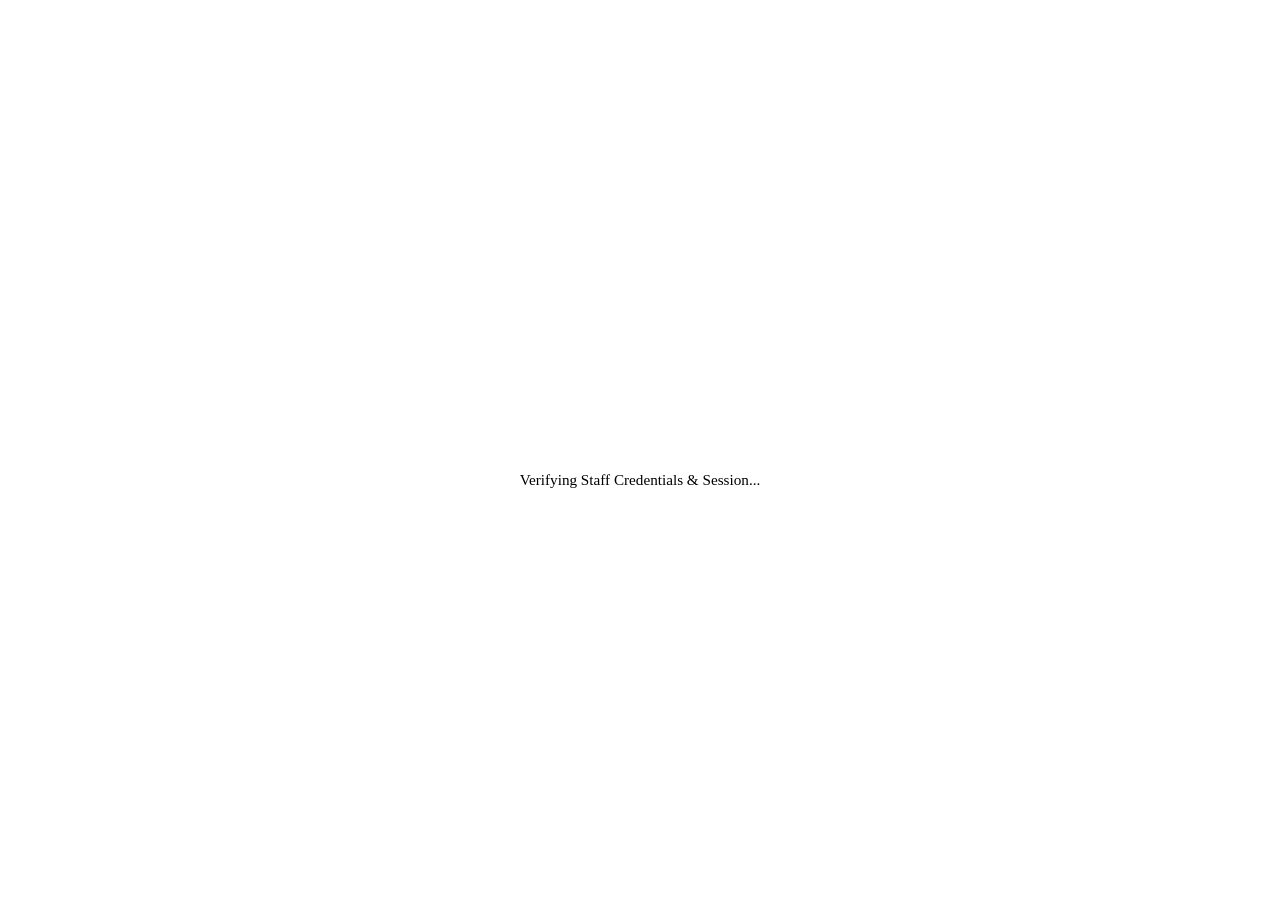
==== admin.html @ 217b50ab "Add files via upload" ====
<!DOCTYPE html>
<html lang="en">
<head>
  <meta charset="UTF-8">
  <meta name="viewport" content="width=device-width, initial-scale=1.0">
  <title>Admin Dashboard — Maa Enterprises Cyber Cafe | Bihar Sharif</title>
  <meta name="description" content="Management portal for customer applications, trade requests, dynamic services catalog, resumes, and center notes.">
  <link rel="preconnect" href="https://fonts.googleapis.com">
  <link rel="preconnect" href="https://fonts.gstatic.com" crossorigin>
  <link href="https://fonts.googleapis.com/css2?family=Poppins:wght@400;500;600;700;800&family=Roboto:wght@300;400;500;700&display=swap" rel="stylesheet">
  <link rel="stylesheet" href="css/style.css">
  <style>
    .admin-layout {
      min-height: 100vh;
      background: var(--bg-primary);
      display: flex;
      flex-direction: column;
    }
    .admin-navbar {
      background: var(--bg-secondary);
      border-bottom: 1px solid var(--border-subtle);
      padding: 0.875rem 0;
      position: sticky;
      top: 0;
      z-index: 100;
    }
    .admin-nav-container {
      display: flex;
      align-items: center;
      justify-content: space-between;
      gap: 1.5rem;
    }
    .admin-user-pill {
      display: inline-flex;
      align-items: center;
      gap: 0.5rem;
      background: rgba(255, 255, 255, 0.06);
      padding: 0.35rem 0.75rem;
      border-radius: var(--radius-full);
      font-size: 0.8125rem;
      color: var(--text-secondary);
      border: 1px solid var(--border-subtle);
    }
    .stats-kpi-grid {
      display: grid;
      grid-template-columns: repeat(auto-fit, minmax(160px, 1fr));
      gap: 1rem;
      margin-bottom: 2rem;
    }
    .kpi-card {
      background: var(--bg-card);
      border: 1px solid var(--border-card);
      border-radius: var(--radius-lg);
      padding: 1.25rem;
      display: flex;
      flex-direction: column;
      justify-content: space-between;
    }
    .kpi-title {
      font-size: 0.8125rem;
      color: var(--text-secondary);
      font-weight: 500;
    }
    .kpi-value {
      font-size: 1.75rem;
      font-weight: 800;
      color: #ffffff;
      margin-top: 0.35rem;
      font-family: var(--font-heading);
    }
    .admin-tabs-bar {
      display: flex;
      gap: 0.5rem;
      border-bottom: 1px solid var(--border-subtle);
      margin-bottom: 1.5rem;
      overflow-x: auto;
      padding-bottom: 0.25rem;
    }
    .admin-nav-tab {
      padding: 0.65rem 1.25rem;
      background: transparent;
      border: none;
      border-bottom: 2px solid transparent;
      color: var(--text-secondary);
      font-size: 0.9rem;
      font-weight: 600;
      cursor: pointer;
      white-space: nowrap;
      transition: all var(--transition-fast);
      display: inline-flex;
      align-items: center;
      gap: 0.5rem;
    }
    .admin-nav-tab:hover {
      color: #ffffff;
    }
    .admin-nav-tab.active {
      color: #ffffff;
      border-bottom-color: var(--accent-cyan);
      background: rgba(59, 130, 246, 0.06);
      border-radius: var(--radius-sm) var(--radius-sm) 0 0;
    }
    .data-table-wrapper {
      background: var(--bg-card);
      border: 1px solid var(--border-card);
      border-radius: var(--radius-lg);
      overflow-x: auto;
      box-shadow: var(--shadow-md);
    }
    .admin-table {
      width: 100%;
      border-collapse: collapse;
      text-align: left;
      font-size: 0.875rem;
    }
    .admin-table th, .admin-table td {
      padding: 0.875rem 1.25rem;
      border-bottom: 1px solid var(--border-subtle);
    }
    .admin-table th {
      background: rgba(255, 255, 255, 0.03);
      font-weight: 600;
      color: var(--text-secondary);
      font-size: 0.8125rem;
      text-transform: uppercase;
      letter-spacing: 0.04em;
    }
    .status-badge {
      display: inline-flex;
      align-items: center;
      gap: 0.35rem;
      padding: 0.2rem 0.55rem;
      border-radius: var(--radius-full);
      font-size: 0.75rem;
      font-weight: 600;
      text-transform: uppercase;
    }
    .status-pending { background: rgba(245, 158, 11, 0.15); color: #f59e0b; border: 1px solid rgba(245, 158, 11, 0.3); }
    .status-processing, .status-in_progress { background: rgba(59, 130, 246, 0.15); color: #60a5fa; border: 1px solid rgba(59, 130, 246, 0.3); }
    .status-completed { background: rgba(16, 185, 129, 0.15); color: #34d399; border: 1px solid rgba(16, 185, 129, 0.3); }
    .status-rejected { background: rgba(239, 68, 68, 0.15); color: #f87171; border: 1px solid rgba(239, 68, 68, 0.3); }
    
    .modal-backdrop {
      position: fixed;
      inset: 0;
      background: rgba(0, 0, 0, 0.75);
      backdrop-filter: blur(4px);
      display: none;
      align-items: center;
      justify-content: center;
      z-index: 1000;
      padding: 1.25rem;
    }
    .modal-backdrop.modal-active {
      display: flex;
    }
    .modal-card {
      width: 100%;
      background: var(--bg-card);
      border: 1px solid var(--border-card);
      border-radius: var(--radius-xl);
      box-shadow: var(--shadow-xl);
      overflow: hidden;
    }
    .modal-header {
      padding: 1.25rem 1.5rem;
      border-bottom: 1px solid var(--border-subtle);
      display: flex;
      justify-content: space-between;
      align-items: center;
    }
    .modal-close {
      background: transparent;
      border: none;
      color: var(--text-secondary);
      font-size: 1.5rem;
      cursor: pointer;
    }
    .modal-body {
      padding: 1.5rem;
      max-height: 75vh;
      overflow-y: auto;
    }
    .modal-footer {
      padding: 1rem 1.5rem;
      border-top: 1px solid var(--border-subtle);
      display: flex;
      justify-content: flex-end;
      gap: 0.75rem;
    }
  </style>
</head>
<body class="admin-layout">

  <!-- 1. AUTHENTICATION LOADING SCREEN -->
  <div id="adminAuthLoading" style="position: fixed; inset: 0; background: var(--bg-primary); z-index: 9999; display: flex; flex-direction: column; align-items: center; justify-content: center; gap: 1rem;">
    <div class="spinner" style="width: 44px; height: 44px; border-width: 3px;"></div>
    <p style="color: var(--text-secondary); font-size: 0.95rem; font-weight: 500;">Verifying Staff Credentials &amp; Session...</p>
  </div>

  <!-- 2. UNAUTHORIZED ACCESS SCREEN -->
  <div id="adminUnauthorized" style="display: none; min-height: 100vh; flex-direction: column; align-items: center; justify-content: center; padding: 2rem; text-align: center;">
    <div style="width: 64px; height: 64px; border-radius: 50%; background: rgba(239, 68, 68, 0.15); border: 2px solid var(--danger); color: var(--danger); display: flex; align-items: center; justify-content: center; margin-bottom: 1.5rem;">
      <svg viewBox="0 0 24 24" fill="none" stroke="currentColor" stroke-width="2" style="width: 32px; height: 32px;"><rect x="3" y="11" width="18" height="11" rx="2" ry="2"></rect><path d="M7 11V7a5 5 0 0 1 10 0v4"></path></svg>
    </div>
    <h1 style="color: #ffffff; font-size: 1.75rem; margin-bottom: 0.5rem;">Administrative Access Required</h1>
    <p style="color: var(--text-secondary); max-width: 480px; margin-bottom: 2rem;">This workspace is reserved for verified staff of Maa Enterprises. Please sign in to continue.</p>
    <div style="display: flex; gap: 1rem;">
      <a href="login.html" class="btn btn-primary">Go to Staff Login</a>
      <a href="index.html" class="btn btn-outline">&larr; Return to Homepage</a>
    </div>
  </div>

  <!-- 3. MAIN ADMIN DASHBOARD CONTENT -->
  <div id="adminDashboardContent" style="display: none;">

    <!-- Navbar -->
    <header class="admin-navbar">
      <div class="container admin-nav-container">
        <div style="display: flex; align-items: center; gap: 1.25rem;">
          <a href="index.html" class="brand" style="text-decoration: none;">
            <div class="brand-icon" style="width:36px;height:36px;">
              <svg viewBox="0 0 24 24" fill="none" stroke="currentColor" stroke-width="2"><path d="M4 4h16c1.1 0 2 .9 2 2v12c0 1.1-.9 2-2 2H4c-1.1 0-2-.9-2-2V6c0-1.1.9-2 2-2z"></path><polyline points="22,6 12,13 2,6"></polyline></svg>
            </div>
            <div class="brand-info">
              <span class="brand-name" style="font-size:1.1rem;">Maa Enterprises</span>
              <span class="brand-badge">Admin Workspace</span>
            </div>
          </a>
        </div>

        <div style="display: flex; align-items: center; gap: 1rem;">
          <div class="admin-user-pill">
            <span style="width: 8px; height: 8px; border-radius: 50%; background: #10b981;"></span>
            <span id="adminUserEmail">admin@maaenterprises.com</span>
          </div>
          <a href="index.html" target="_blank" class="btn btn-outline btn-xs">View Public Site</a>
          <button type="button" id="adminLogoutBtn" class="btn btn-secondary btn-xs">Sign Out</button>
        </div>
      </div>
    </header>

    <!-- Main Workspace Container -->
    <main class="container" style="padding: 2rem 1.25rem 4rem;">
      
      <!-- KPI Cards Grid -->
      <section class="stats-kpi-grid" aria-label="Center Statistics">
        <div class="kpi-card">
          <span class="kpi-title">Total Requests</span>
          <span class="kpi-value" id="kpiTotalApps">0</span>
        </div>
        <div class="kpi-card" style="border-left: 3px solid #f59e0b;">
          <span class="kpi-title">Pending Review</span>
          <span class="kpi-value" id="kpiPendingApps" style="color: #f59e0b;">0</span>
        </div>
        <div class="kpi-card" style="border-left: 3px solid #60a5fa;">
          <span class="kpi-title">In Processing</span>
          <span class="kpi-value" id="kpiProcessingApps" style="color: #60a5fa;">0</span>
        </div>
        <div class="kpi-card" style="border-left: 3px solid #10b981;">
          <span class="kpi-title">Completed</span>
          <span class="kpi-value" id="kpiCompletedApps" style="color: #10b981;">0</span>
        </div>
        <div class="kpi-card" style="border-left: 3px solid var(--accent-cyan);">
          <span class="kpi-title">Today's Inflow</span>
          <span class="kpi-value" id="kpiTodayApps" style="color: var(--accent-cyan);">0</span>
        </div>
        <div class="kpi-card">
          <span class="kpi-title">Active Services</span>
          <span class="kpi-value" id="kpiActiveServices">0</span>
        </div>
        <div class="kpi-card">
          <span class="kpi-title">Saved Resumes</span>
          <span class="kpi-value" id="kpiTotalResumes">0</span>
        </div>
        <div class="kpi-card">
          <span class="kpi-title">Registered Users</span>
          <span class="kpi-value" id="kpiTotalUsers">0</span>
        </div>
      </section>

      <!-- Tabs Navigation -->
      <div class="admin-tabs-bar" role="tablist">
        <button type="button" class="admin-nav-tab active" data-tab="applicationsTab" role="tab">
          <span>Customer Requests</span>
        </button>
        <button type="button" class="admin-nav-tab" data-tab="servicesTab" role="tab">
          <span>Services Catalog</span>
        </button>
        <button type="button" class="admin-nav-tab" data-tab="resumesTab" role="tab">
          <span>Resumes Management</span>
        </button>
        <button type="button" class="admin-nav-tab" data-tab="usersTab" role="tab">
          <span>Customer Profiles</span>
        </button>
        <button type="button" class="admin-nav-tab" data-tab="inquiriesTab" role="tab">
          <span>Contact Inquiries</span>
        </button>
        <button type="button" class="admin-nav-tab" data-tab="settingsTab" role="tab">
          <span>Center Settings</span>
        </button>
      </div>

      <!-- TAB 1: Customer Applications / Requests -->
      <section id="applicationsTab" class="admin-tab-content">
        <div style="display: flex; justify-content: space-between; align-items: center; margin-bottom: 1.25rem; flex-wrap: wrap; gap: 1rem;">
          <div style="display: flex; gap: 0.75rem; flex-wrap: wrap; flex: 1;">
            <input type="text" id="adminAppSearch" class="form-input" placeholder="Search by ID, Name, Mobile, Service..." style="max-width: 320px;">
            <select id="adminStatusFilter" class="form-select" style="max-width: 180px;">
              <option value="all">All Statuses</option>
              <option value="pending">Pending</option>
              <option value="processing">In Processing</option>
              <option value="completed">Completed</option>
              <option value="rejected">Rejected</option>
            </select>
            <select id="adminPaymentFilter" class="form-select" style="max-width: 160px;">
              <option value="all">All Payments</option>
              <option value="paid">Paid</option>
              <option value="pending">Pending</option>
            </select>
          </div>
          <button type="button" id="refreshAppsBtn" class="btn btn-outline btn-sm">Refresh List</button>
        </div>

        <div class="data-table-wrapper">
          <table class="admin-table">
            <thead>
              <tr>
                <th>Request ID</th>
                <th>Applicant</th>
                <th>Service</th>
                <th>Date</th>
                <th>Status</th>
                <th>Payment</th>
                <th>Actions</th>
              </tr>
            </thead>
            <tbody id="adminAppsTableBody">
              <tr><td colspan="7" style="text-align:center; padding:2rem;">Loading applications...</td></tr>
            </tbody>
          </table>
        </div>
      </section>

      <!-- TAB 2: Dynamic Services Catalog CRUD -->
      <section id="servicesTab" class="admin-tab-content" style="display: none;">
        <div style="display: flex; justify-content: space-between; align-items: center; margin-bottom: 1.25rem; flex-wrap: wrap; gap: 1rem;">
          <input type="text" id="adminServiceSearch" class="form-input" placeholder="Search services..." style="max-width: 320px;">
          <div style="display: flex; gap: 0.5rem;"><button type="button" id="seedServicesBtn" class="btn btn-secondary btn-sm" onclick="seedDefaultServicesToFirestore()" title="Auto-populate Firestore with 58+ preset cyber cafe services">⚡ Seed Default Services</button><button type="button" id="addNewServiceBtn" class="btn btn-primary btn-sm">+ Add New Service</button></div>
        </div>

        <div class="data-table-wrapper">
          <table class="admin-table">
            <thead>
              <tr>
                <th>Service Name</th>
                <th>Category</th>
                <th>Fee</th>
                <th>Processing Time</th>
                <th>Status</th>
                <th>Actions</th>
              </tr>
            </thead>
            <tbody id="adminServicesTableBody">
              <tr><td colspan="6" style="text-align:center; padding:2rem;">Loading catalog...</td></tr>
            </tbody>
          </table>
        </div>
      </section>

      <!-- TAB 3: Resumes Management -->
      <section id="resumesTab" class="admin-tab-content" style="display: none;">
        <div style="margin-bottom: 1.25rem;">
          <h2 style="font-size: 1.25rem; color: #ffffff; margin: 0 0 0.25rem;">Customer Resumes Repository</h2>
          <p style="color: var(--text-secondary); font-size: 0.85rem; margin: 0;">View, review, or print resumes generated through the integrated Resume Maker.</p>
        </div>

        <div class="data-table-wrapper">
          <table class="admin-table">
            <thead>
              <tr>
                <th>Candidate Name</th>
                <th>Project Title</th>
                <th>Template</th>
                <th>Last Updated</th>
                <th>Actions</th>
              </tr>
            </thead>
            <tbody id="adminResumesTableBody">
              <tr><td colspan="5" style="text-align:center; padding:2rem;">Loading resumes...</td></tr>
            </tbody>
          </table>
        </div>
      </section>

      <!-- TAB 4: Customer Profiles -->
      <section id="usersTab" class="admin-tab-content" style="display: none;">
        <div style="margin-bottom: 1.25rem;">
          <h2 style="font-size: 1.25rem; color: #ffffff; margin: 0 0 0.25rem;">Registered Customer Directory</h2>
          <p style="color: var(--text-secondary); font-size: 0.85rem; margin: 0;">Verified customer accounts stored in Firebase Firestore.</p>
        </div>

        <div class="data-table-wrapper">
          <table class="admin-table">
            <thead>
              <tr>
                <th>Customer Name</th>
                <th>Mobile Number</th>
                <th>Email Address</th>
                <th>Joined Date</th>
                <th>Actions</th>
              </tr>
            </thead>
            <tbody id="adminUsersTableBody">
              <tr><td colspan="5" style="text-align:center; padding:2rem;">Loading user profiles...</td></tr>
            </tbody>
          </table>
        </div>
      </section>

      <!-- TAB 5: Contact Inquiries -->
      <section id="inquiriesTab" class="admin-tab-content" style="display: none;">
        <div class="data-table-wrapper">
          <table class="admin-table">
            <thead>
              <tr>
                <th>Name</th>
                <th>Phone</th>
                <th>Message</th>
                <th>Date</th>
                <th>Actions</th>
              </tr>
            </thead>
            <tbody id="adminInquiriesTableBody">
              <tr><td colspan="5" style="text-align:center; padding:2rem;">Loading messages...</td></tr>
            </tbody>
          </table>
        </div>
      </section>

      <!-- TAB 6: Center Settings -->
      <section id="settingsTab" class="admin-tab-content" style="display: none;">
        <div style="background: var(--bg-card); border: 1px solid var(--border-card); border-radius: var(--radius-xl); padding: 2rem; max-width: 680px;">
          <h2 style="font-size: 1.25rem; color: #ffffff; margin-bottom: 1.25rem;">Center Verified Information</h2>
          <div style="display: flex; flex-direction: column; gap: 1rem; font-size: 0.9rem; color: var(--text-secondary);">
            <div><strong style="color:#fff;">Business Name:</strong> Maa Enterprises Cyber Cafe &amp; Online Service Center</div>
            <div><strong style="color:#fff;">Location:</strong> Mahalpar, Bihar Sharif, Nalanda, Bihar - 803101</div>
            <div><strong style="color:#fff;">Proprietor / Lead:</strong> Rajesh Kumar</div>
            <div><strong style="color:#fff;">Official Contact:</strong> +91 96931 25648</div>
            <div><strong style="color:#fff;">WhatsApp Support:</strong> https://wa.me/919693125648</div>
            <div><strong style="color:#fff;">Working Hours:</strong> 10:00 AM – 06:00 PM (Monday – Saturday)</div>
          </div>
        </div>
      </section>

    </main>

  </div>

  <!-- MANAGE APPLICATION MODAL -->
  <div id="adminAppModal" class="modal-backdrop" aria-hidden="true">
    <div class="modal-card" style="max-width: 640px;">
      <div class="modal-header">
        <h2 id="modalAppIdTitle" style="font-size: 1.15rem; color: #ffffff; margin: 0;">Manage Request</h2>
        <button type="button" id="closeAppModalBtn" class="modal-close">&times;</button>
      </div>
      <div class="modal-body" style="display: flex; flex-direction: column; gap: 1.25rem;">
        
        <div style="background: rgba(255,255,255,0.03); border: 1px solid var(--border-subtle); border-radius: var(--radius-md); padding: 1rem; font-size: 0.85rem; display: flex; flex-direction: column; gap: 0.35rem;">
          <div><strong style="color:#fff;">Applicant:</strong> <span id="detailApplicantName">-</span> (<span id="detailApplicantMobile">-</span>)</div>
          <div><strong style="color:#fff;">Service:</strong> <span id="detailApplicantService">-</span></div>
          <div><strong style="color:#fff;">Submitted:</strong> <span id="detailApplicantDate">-</span></div>
          <div style="margin-top:0.35rem;"><strong style="color:#fff;">Attached Documents:</strong> <div id="detailUploadedDocs" style="margin-top:0.25rem;">-</div></div>
        </div>

        <div style="display: grid; grid-template-columns: 1fr 1fr; gap: 1rem;">
          <div class="form-group">
            <label for="detailStatusSelect" class="form-label required">Application Status</label>
            <select id="detailStatusSelect" class="form-select">
              <option value="pending">Pending</option>
              <option value="verified">Verified</option>
              <option value="processing">In Processing</option>
              <option value="completed">Completed & Ready</option>
              <option value="rejected">Rejected / Needs Revision</option>
            </select>
          </div>
          <div class="form-group">
            <label for="detailPaymentSelect" class="form-label required">Payment Status</label>
            <select id="detailPaymentSelect" class="form-select">
              <option value="pending">Pending</option>
              <option value="paid">Paid / Settled</option>
              <option value="partial">Partial</option>
            </select>
          </div>
        </div>

        <div class="form-group">
          <label for="detailPublicRemark" class="form-label">Public Remark (Visible to Customer on Tracking Page)</label>
          <textarea id="detailPublicRemark" class="form-textarea" rows="2" placeholder="e.g. Form submitted on official portal. Acknowledgement receipt ready for collection."></textarea>
        </div>

        <div class="form-group">
          <label for="detailAdminNote" class="form-label">Internal Staff Note (Private to Admin)</label>
          <textarea id="detailAdminNote" class="form-textarea" rows="2" placeholder="e.g. Counter fee paid in cash. Registration ID: 948293."></textarea>
        </div>

      </div>
      <div class="modal-footer">
        <button type="button" id="cancelAppModalBtn" class="btn btn-outline btn-sm">Cancel</button>
        <button type="button" id="saveAppModalBtn" class="btn btn-primary btn-sm">Save Changes</button>
      </div>
    </div>
  </div>

  <!-- ADD / EDIT SERVICE MODAL -->
  <div id="adminServiceModal" class="modal-backdrop" aria-hidden="true">
    <div class="modal-card" style="max-width: 600px;">
      <div class="modal-header">
        <h2 id="serviceModalTitle" style="font-size: 1.15rem; color: #ffffff; margin: 0;">Add / Edit Service</h2>
        <button type="button" id="closeServiceModalBtn" class="modal-close">&times;</button>
      </div>
      <div class="modal-body" style="display: flex; flex-direction: column; gap: 1.15rem;">
        <input type="hidden" id="editServiceId">

        <div class="form-group">
          <label for="serviceNameInput" class="form-label required">Service Name</label>
          <input type="text" id="serviceNameInput" class="form-input" placeholder="e.g. New PAN Card Application" required>
        </div>

        <div class="form-group">
          <label for="serviceCategorySelect" class="form-label required">Service Category</label>
          <select id="serviceCategorySelect" class="form-select">
            <option value="Government Jobs & Recruitment">Government Jobs &amp; Recruitment</option>
            <option value="College & School Admissions">College &amp; School Admissions</option>
            <option value="Identity & Legal">Identity &amp; Legal</option>
            <option value="Certificates">Certificates</option>
            <option value="Banking & Bill Payments">Banking &amp; Bill Payments</option>
            <option value="Business Services">Business Services</option>
            <option value="Other Online Services">Other Online Services</option>
          </select>
        </div>

        <div class="form-group">
          <label for="serviceShortDescInput" class="form-label required">Short Description</label>
          <input type="text" id="serviceShortDescInput" class="form-input" placeholder="Brief 1-sentence summary" required>
        </div>

        <div class="form-group">
          <label for="serviceFullDescInput" class="form-label">Full Description &amp; Process</label>
          <textarea id="serviceFullDescInput" class="form-textarea" rows="2" placeholder="Detailed service description and process flow..."></textarea>
        </div>

        <div class="form-group">
          <label for="serviceDocsInput" class="form-label">Required Documents (Comma separated)</label>
          <input type="text" id="serviceDocsInput" class="form-input" placeholder="e.g. Aadhaar Card, Passport Photo, Marksheet">
        </div>

        <div style="display: grid; grid-template-columns: 1fr 1fr; gap: 1rem;">
          <div class="form-group">
            <label for="serviceFeeInput" class="form-label">Service Fee / Charge</label>
            <input type="text" id="serviceFeeInput" class="form-input" placeholder="e.g. ₹100 or Official Govt Fee">
          </div>
          <div class="form-group">
            <label for="serviceTurnaroundInput" class="form-label">Turnaround Time</label>
            <input type="text" id="serviceTurnaroundInput" class="form-input" placeholder="e.g. Same Day / 2-3 Days">
          </div>
        </div>

        <div class="form-group">
          <label style="display: inline-flex; align-items: center; gap: 0.5rem; cursor: pointer; color: var(--text-secondary);">
            <input type="checkbox" id="serviceActiveCheck" checked>
            <span>Service is Active and visible on public website</span>
          </label>
        </div>

      </div>
      <div class="modal-footer">
        <button type="button" id="cancelServiceModalBtn" class="btn btn-outline btn-sm">Cancel</button>
        <button type="button" id="saveServiceModalBtn" class="btn btn-primary btn-sm">Save Service</button>
      </div>
    </div>
  </div>

  <!-- Toast Container -->
  <div id="toastContainer" class="toast-container" aria-live="polite"></div>

  <!-- Scripts -->
  <script src="js/app.js"></script>
  <script src="js/services.js"></script>
  <script src="js/apply.js"></script>
  <script type="module" src="js/admin.js"></script>
</body>
</html>
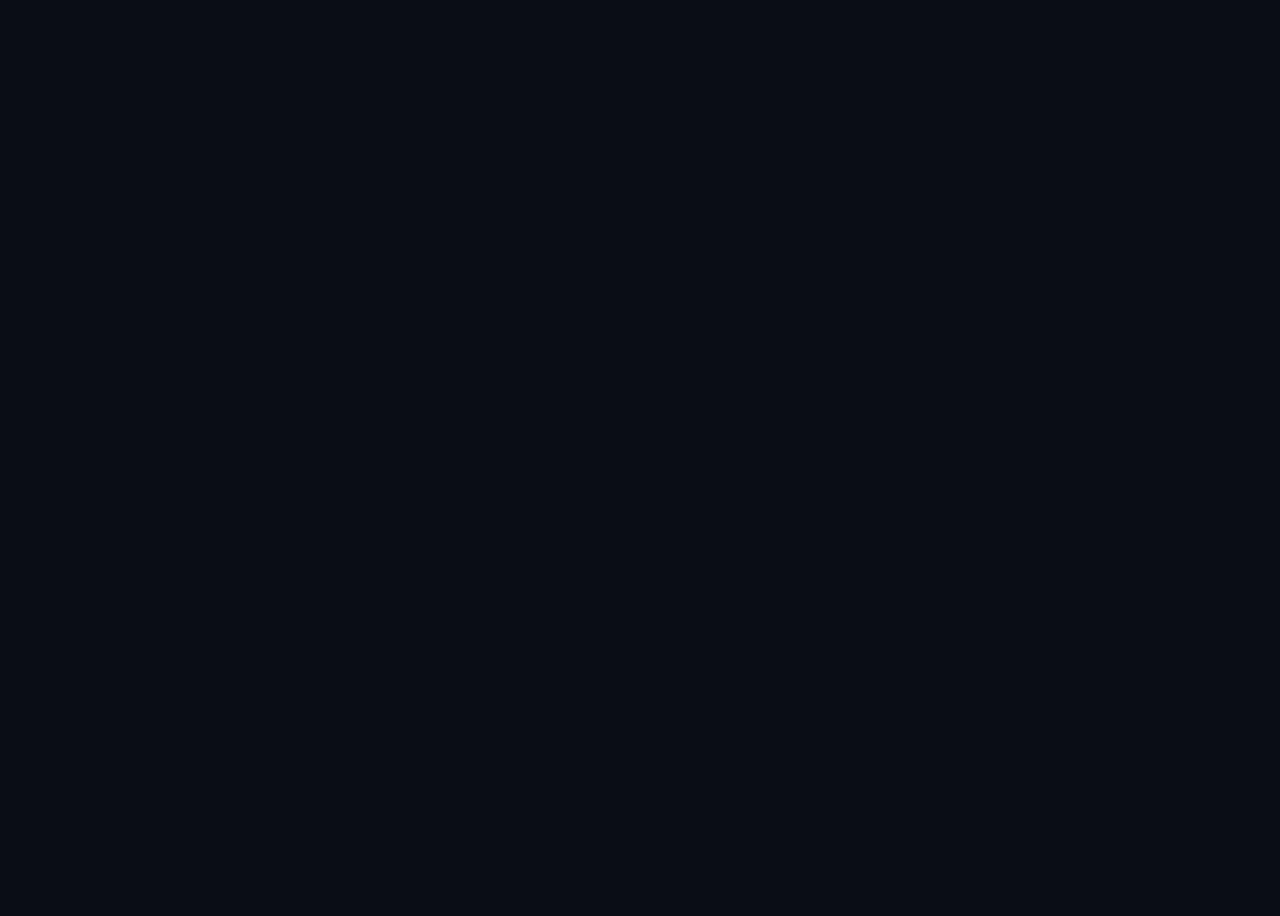
==== commit c53cbe7d: "Update print statement from 'Hello' to 'Goodbye'" ====
--- a/admin.html
+++ b/admin.html
@@ -1,593 +1,928 @@
 <!DOCTYPE html>
-<html lang="en">
+<html lang="en" class="dark">
 <head>
   <meta charset="UTF-8">
   <meta name="viewport" content="width=device-width, initial-scale=1.0">
-  <title>Admin Dashboard — Maa Enterprises Cyber Cafe | Bihar Sharif</title>
-  <meta name="description" content="Management portal for customer applications, trade requests, dynamic services catalog, resumes, and center notes.">
+  <title>Admin Dashboard — Maa Enterprises Cyber Cafe | Dark Mode React</title>
+  
+  <!-- Tailwind CSS 3 CDN -->
+  <script src="https://cdn.tailwindcss.com"></script>
+  <script>
+    tailwind.config = {
+      darkMode: 'class',
+      theme: {
+        extend: {
+          colors: {
+            brand: {
+              50: '#eef2ff',
+              100: '#e0e7ff',
+              400: '#818cf8',
+              500: '#6366f1',
+              600: '#4f46e5',
+              700: '#4338ca',
+              900: '#312e81',
+              950: '#1e1b4b',
+            }
+          },
+          boxShadow: {
+            'glow-indigo': '0 0 25px -5px rgba(99, 102, 241, 0.3)',
+            'glow-emerald': '0 0 25px -5px rgba(16, 185, 129, 0.3)',
+          }
+        }
+      }
+    }
+  </script>
+  
+  <!-- Fonts -->
   <link rel="preconnect" href="https://fonts.googleapis.com">
   <link rel="preconnect" href="https://fonts.gstatic.com" crossorigin>
-  <link href="https://fonts.googleapis.com/css2?family=Poppins:wght@400;500;600;700;800&family=Roboto:wght@300;400;500;700&display=swap" rel="stylesheet">
-  <link rel="stylesheet" href="css/style.css">
+  <link href="https://fonts.googleapis.com/css2?family=Inter:wght@300;400;500;600;700;800&family=JetBrains+Mono:wght@400;600&display=swap" rel="stylesheet">
+  
+  <!-- React 18 & Babel CDNs -->
+  <script src="https://unpkg.com/react@18/umd/react.production.min.js" crossorigin></script>
+  <script src="https://unpkg.com/react-dom@18/umd/react-dom.production.min.js" crossorigin></script>
+  <script src="https://unpkg.com/@babel/standalone/babel.min.js"></script>
+
   <style>
-    .admin-layout {
+    body {
+      font-family: 'Inter', system-ui, -apple-system, sans-serif;
+      background-color: #090d16;
+      color: #f1f5f9;
       min-height: 100vh;
-      background: var(--bg-primary);
-      display: flex;
-      flex-direction: column;
+      overflow-x: hidden;
     }
-    .admin-navbar {
-      background: var(--bg-secondary);
-      border-bottom: 1px solid var(--border-subtle);
-      padding: 0.875rem 0;
-      position: sticky;
-      top: 0;
-      z-index: 100;
+    ::-webkit-scrollbar {
+      width: 6px;
+      height: 6px;
     }
-    .admin-nav-container {
-      display: flex;
-      align-items: center;
-      justify-content: space-between;
-      gap: 1.5rem;
+    ::-webkit-scrollbar-track {
+      background: #090d16;
     }
-    .admin-user-pill {
-      display: inline-flex;
-      align-items: center;
-      gap: 0.5rem;
-      background: rgba(255, 255, 255, 0.06);
-      padding: 0.35rem 0.75rem;
-      border-radius: var(--radius-full);
-      font-size: 0.8125rem;
-      color: var(--text-secondary);
-      border: 1px solid var(--border-subtle);
+    ::-webkit-scrollbar-thumb {
+      background: #1e293b;
+      border-radius: 9999px;
     }
-    .stats-kpi-grid {
-      display: grid;
-      grid-template-columns: repeat(auto-fit, minmax(160px, 1fr));
-      gap: 1rem;
-      margin-bottom: 2rem;
+    ::-webkit-scrollbar-thumb:hover {
+      background: #334155;
     }
-    .kpi-card {
-      background: var(--bg-card);
-      border: 1px solid var(--border-card);
-      border-radius: var(--radius-lg);
-      padding: 1.25rem;
-      display: flex;
-      flex-direction: column;
-      justify-content: space-between;
+    @keyframes fadeIn {
+      from { opacity: 0; transform: translateY(6px); }
+      to { opacity: 1; transform: translateY(0); }
     }
-    .kpi-title {
-      font-size: 0.8125rem;
-      color: var(--text-secondary);
-      font-weight: 500;
+    @keyframes scaleUp {
+      from { opacity: 0; transform: scale(0.96); }
+      to { opacity: 1; transform: scale(1); }
     }
-    .kpi-value {
-      font-size: 1.75rem;
-      font-weight: 800;
-      color: #ffffff;
-      margin-top: 0.35rem;
-      font-family: var(--font-heading);
-    }
-    .admin-tabs-bar {
-      display: flex;
-      gap: 0.5rem;
-      border-bottom: 1px solid var(--border-subtle);
-      margin-bottom: 1.5rem;
-      overflow-x: auto;
-      padding-bottom: 0.25rem;
-    }
-    .admin-nav-tab {
-      padding: 0.65rem 1.25rem;
-      background: transparent;
-      border: none;
-      border-bottom: 2px solid transparent;
-      color: var(--text-secondary);
-      font-size: 0.9rem;
-      font-weight: 600;
-      cursor: pointer;
-      white-space: nowrap;
-      transition: all var(--transition-fast);
-      display: inline-flex;
-      align-items: center;
-      gap: 0.5rem;
-    }
-    .admin-nav-tab:hover {
-      color: #ffffff;
-    }
-    .admin-nav-tab.active {
-      color: #ffffff;
-      border-bottom-color: var(--accent-cyan);
-      background: rgba(59, 130, 246, 0.06);
-      border-radius: var(--radius-sm) var(--radius-sm) 0 0;
-    }
-    .data-table-wrapper {
-      background: var(--bg-card);
-      border: 1px solid var(--border-card);
-      border-radius: var(--radius-lg);
-      overflow-x: auto;
-      box-shadow: var(--shadow-md);
-    }
-    .admin-table {
-      width: 100%;
-      border-collapse: collapse;
-      text-align: left;
-      font-size: 0.875rem;
-    }
-    .admin-table th, .admin-table td {
-      padding: 0.875rem 1.25rem;
-      border-bottom: 1px solid var(--border-subtle);
-    }
-    .admin-table th {
-      background: rgba(255, 255, 255, 0.03);
-      font-weight: 600;
-      color: var(--text-secondary);
-      font-size: 0.8125rem;
-      text-transform: uppercase;
-      letter-spacing: 0.04em;
-    }
-    .status-badge {
-      display: inline-flex;
-      align-items: center;
-      gap: 0.35rem;
-      padding: 0.2rem 0.55rem;
-      border-radius: var(--radius-full);
-      font-size: 0.75rem;
-      font-weight: 600;
-      text-transform: uppercase;
-    }
-    .status-pending { background: rgba(245, 158, 11, 0.15); color: #f59e0b; border: 1px solid rgba(245, 158, 11, 0.3); }
-    .status-processing, .status-in_progress { background: rgba(59, 130, 246, 0.15); color: #60a5fa; border: 1px solid rgba(59, 130, 246, 0.3); }
-    .status-completed { background: rgba(16, 185, 129, 0.15); color: #34d399; border: 1px solid rgba(16, 185, 129, 0.3); }
-    .status-rejected { background: rgba(239, 68, 68, 0.15); color: #f87171; border: 1px solid rgba(239, 68, 68, 0.3); }
-    
-    .modal-backdrop {
-      position: fixed;
-      inset: 0;
-      background: rgba(0, 0, 0, 0.75);
-      backdrop-filter: blur(4px);
-      display: none;
-      align-items: center;
-      justify-content: center;
-      z-index: 1000;
-      padding: 1.25rem;
-    }
-    .modal-backdrop.modal-active {
-      display: flex;
-    }
-    .modal-card {
-      width: 100%;
-      background: var(--bg-card);
-      border: 1px solid var(--border-card);
-      border-radius: var(--radius-xl);
-      box-shadow: var(--shadow-xl);
-      overflow: hidden;
-    }
-    .modal-header {
-      padding: 1.25rem 1.5rem;
-      border-bottom: 1px solid var(--border-subtle);
-      display: flex;
-      justify-content: space-between;
-      align-items: center;
-    }
-    .modal-close {
-      background: transparent;
-      border: none;
-      color: var(--text-secondary);
-      font-size: 1.5rem;
-      cursor: pointer;
-    }
-    .modal-body {
-      padding: 1.5rem;
-      max-height: 75vh;
-      overflow-y: auto;
-    }
-    .modal-footer {
-      padding: 1rem 1.5rem;
-      border-top: 1px solid var(--border-subtle);
-      display: flex;
-      justify-content: flex-end;
-      gap: 0.75rem;
-    }
+    .animate-fadeIn { animation: fadeIn 0.2s ease-out forwards; }
+    .animate-scaleUp { animation: scaleUp 0.15s ease-out forwards; }
   </style>
 </head>
-<body class="admin-layout">
-
-  <!-- 1. AUTHENTICATION LOADING SCREEN -->
-  <div id="adminAuthLoading" style="position: fixed; inset: 0; background: var(--bg-primary); z-index: 9999; display: flex; flex-direction: column; align-items: center; justify-content: center; gap: 1rem;">
-    <div class="spinner" style="width: 44px; height: 44px; border-width: 3px;"></div>
-    <p style="color: var(--text-secondary); font-size: 0.95rem; font-weight: 500;">Verifying Staff Credentials &amp; Session...</p>
-  </div>
-
-  <!-- 2. UNAUTHORIZED ACCESS SCREEN -->
-  <div id="adminUnauthorized" style="display: none; min-height: 100vh; flex-direction: column; align-items: center; justify-content: center; padding: 2rem; text-align: center;">
-    <div style="width: 64px; height: 64px; border-radius: 50%; background: rgba(239, 68, 68, 0.15); border: 2px solid var(--danger); color: var(--danger); display: flex; align-items: center; justify-content: center; margin-bottom: 1.5rem;">
-      <svg viewBox="0 0 24 24" fill="none" stroke="currentColor" stroke-width="2" style="width: 32px; height: 32px;"><rect x="3" y="11" width="18" height="11" rx="2" ry="2"></rect><path d="M7 11V7a5 5 0 0 1 10 0v4"></path></svg>
-    </div>
-    <h1 style="color: #ffffff; font-size: 1.75rem; margin-bottom: 0.5rem;">Administrative Access Required</h1>
-    <p style="color: var(--text-secondary); max-width: 480px; margin-bottom: 2rem;">This workspace is reserved for verified staff of Maa Enterprises. Please sign in to continue.</p>
-    <div style="display: flex; gap: 1rem;">
-      <a href="login.html" class="btn btn-primary">Go to Staff Login</a>
-      <a href="index.html" class="btn btn-outline">&larr; Return to Homepage</a>
-    </div>
-  </div>
-
-  <!-- 3. MAIN ADMIN DASHBOARD CONTENT -->
-  <div id="adminDashboardContent" style="display: none;">
-
-    <!-- Navbar -->
-    <header class="admin-navbar">
-      <div class="container admin-nav-container">
-        <div style="display: flex; align-items: center; gap: 1.25rem;">
-          <a href="index.html" class="brand" style="text-decoration: none;">
-            <div class="brand-icon" style="width:36px;height:36px;">
-              <svg viewBox="0 0 24 24" fill="none" stroke="currentColor" stroke-width="2"><path d="M4 4h16c1.1 0 2 .9 2 2v12c0 1.1-.9 2-2 2H4c-1.1 0-2-.9-2-2V6c0-1.1.9-2 2-2z"></path><polyline points="22,6 12,13 2,6"></polyline></svg>
+<body class="bg-[#090d16] text-slate-100 selection:bg-indigo-500/30 selection:text-indigo-200">
+  <div id="root"></div>
+
+  <script type="text/babel">
+    const { useState, useEffect, useMemo } = React;
+
+    const INITIAL_CATEGORIES = [
+      "All Services",
+      "Government Jobs & Recruitment",
+      "College & School Admissions",
+      "Identity & Legal",
+      "Certificates",
+      "Banking & Bill Payments",
+      "Business Services",
+      "Other Online Services"
+    ];
+
+    const INITIAL_SERVICES = [
+      {
+        id: "gov-job-general",
+        name: "Government Job Application Assistance",
+        category: "Government Jobs & Recruitment",
+        icon: "briefcase",
+        shortDescription: "Assistance in filling and submitting central and state government recruitment applications.",
+        description: "We assist candidates with checking eligibility criteria, filling online application forms, uploading required documents, and completing registration fees for central and state recruitment portals.",
+        keywords: ["sarkari", "naukri", "recruitment", "job", "form"],
+        documents: ["Educational Certificates (10th/12th/Degree)", "Aadhaar Card", "Passport Photo & Signature", "Caste/Domicile Certificate (if applicable)"],
+        fee: 100,
+        processingTime: "Same Day / 1-2 Hours",
+        featured: true,
+        active: true
+      },
+      {
+        id: "bseb-12th-admit-card",
+        name: "BSEB 12th / Inter Admit Card & Registration",
+        category: "College & School Admissions",
+        icon: "academic",
+        shortDescription: "Download and high-resolution printout of Bihar Board 12th Admit Cards and registration forms.",
+        description: "Official portal download, verification of roll numbers, and laminated color printouts of Bihar School Examination Board Intermediate examination admit cards.",
+        keywords: ["bseb", "12th", "inter", "admit card", "bihar board"],
+        documents: ["Registration Slip / Roll Code", "Student ID Proof"],
+        fee: 50,
+        processingTime: "Instant (5-10 mins)",
+        featured: true,
+        active: true
+      },
+      {
+        id: "bihar-caste-certificate",
+        name: "Bihar RTPS Caste Certificate (Jati Praman Patra)",
+        category: "Certificates",
+        icon: "certificate",
+        shortDescription: "Online application and issue of Caste Certificate through RTPS Bihar Service Plus.",
+        description: "Application submission at CO/SDO level on RTPS Bihar, document verification, and digitally signed certificate download.",
+        keywords: ["caste", "jati", "rtps", "service plus", "bihar"],
+        documents: ["Aadhaar Card", "Self Declaration Form", "Ration Card / Khatiyan (Optional)"],
+        fee: 80,
+        processingTime: "10-15 Working Days",
+        featured: true,
+        active: true
+      },
+      {
+        id: "pan-card-new",
+        name: "New PAN Card Application (NSDL / UTI)",
+        category: "Identity & Legal",
+        icon: "id-card",
+        shortDescription: "Instant e-PAN and physical PVC PAN card application with Aadhaar OTP authentication.",
+        description: "Complete PAN card filing on NSDL/UTIITSL, biometric/OTP validation, instant e-PAN generation, and physical card delivery at doorstep.",
+        keywords: ["pan card", "nsdl", "uti", "income tax", "pvc"],
+        documents: ["Aadhaar Card (Linked with Mobile)", "2 Passport Size Photographs"],
+        fee: 150,
+        processingTime: "e-PAN: 2 Hours | Physical Card: 7-10 Days",
+        featured: true,
+        active: true
+      },
+      {
+        id: "sbpdcl-new-meter",
+        name: "SBPDCL Electricity New Connection & Bill Pay",
+        category: "Banking & Bill Payments",
+        icon: "credit-card",
+        shortDescription: "Online application for South Bihar Power Distribution new domestic/commercial meters and instant bill payments.",
+        description: "Registration of new LT consumer connection, document upload (LPC/Registry/Aadhaar), load assessment, and receipt generation.",
+        keywords: ["sbpdcl", "bijli", "electricity", "meter", "bill"],
+        documents: ["Applicant Aadhaar Card", "Land Possession Certificate (LPC) or Sale Deed", "Photo of Premises", "Neighbor Electricity Consumer ID"],
+        fee: 120,
+        processingTime: "3-7 Working Days",
+        featured: false,
+        active: true
+      }
+    ];
+
+    const INITIAL_APPLICATIONS = [
+      {
+        id: "app-2026-8942",
+        trackingId: "MAA-2026-8942",
+        customerName: "Priya Sharma",
+        phone: "+91 98351 24780",
+        email: "priya.sharma99@gmail.com",
+        serviceId: "bseb-12th-admit-card",
+        serviceName: "BSEB 12th / Inter Admit Card & Registration",
+        category: "College & School Admissions",
+        status: "Pending",
+        appliedDate: "2026-08-19T14:30:00Z",
+        fee: 50,
+        feeStatus: "Paid",
+        documents: ["10th Marksheet Copy", "Registration Slip", "Aadhaar Card Copy"],
+        notes: "Customer requested laminated color print of admit card when ready."
+      },
+      {
+        id: "app-2026-7719",
+        trackingId: "MAA-2026-7719",
+        customerName: "Rahul Kumar",
+        phone: "+91 94720 18234",
+        email: "rahulk.nalanda@gmail.com",
+        serviceId: "gov-job-general",
+        serviceName: "Government Job Application Assistance (AFCAT 01/2026)",
+        category: "Government Jobs & Recruitment",
+        status: "In Progress",
+        appliedDate: "2026-08-19T10:15:00Z",
+        fee: 100,
+        feeStatus: "Paid",
+        documents: ["Graduation Degree Certificate", "Passport Photo (White BG)", "Signature Scan", "Aadhaar Card"],
+        notes: "Challan paid. Verification of final submission PDF in progress."
+      }
+    ];
+
+    const INITIAL_NOTICES = [
+      {
+        id: "not-01",
+        title: "AFCAT 01/2026 Recruitment Online Forms Active",
+        content: "Online registration for Indian Air Force AFCAT 01/2026 is closing soon. Visit Maa Enterprises Mahalpar for error-free document upload and form submission.",
+        tag: "Job Alert",
+        active: true,
+        severity: "urgent",
+        date: "2026-08-19"
+      }
+    ];
+
+    // Icons Map
+    const Icons = {
+      Dashboard: () => <svg className="w-5 h-5" fill="none" viewBox="0 0 24 24" stroke="currentColor"><path strokeLinecap="round" strokeLinejoin="round" strokeWidth={2} d="M4 6a2 2 0 012-2h2a2 2 0 012 2v2a2 2 0 01-2 2H6a2 2 0 01-2-2V6zM14 6a2 2 0 012-2h2a2 2 0 012 2v2a2 2 0 01-2 2h-2a2 2 0 01-2-2V6zM4 16a2 2 0 012-2h2a2 2 0 012 2v2a2 2 0 01-2 2H6a2 2 0 01-2-2v-2zM14 16a2 2 0 012-2h2a2 2 0 012 2v2a2 2 0 01-2 2h-2a2 2 0 01-2-2v-2z" /></svg>,
+      Briefcase: () => <svg className="w-5 h-5" fill="none" viewBox="0 0 24 24" stroke="currentColor"><path strokeLinecap="round" strokeLinejoin="round" strokeWidth={2} d="M21 13.255A23.931 23.931 0 0112 15c-3.183 0-6.22-.62-9-1.745M16 6V4a2 2 0 00-2-2h-4a2 2 0 00-2 2v2m4 6h.01M5 20h14a2 2 0 002-2V8a2 2 0 00-2-2H5a2 2 0 00-2 2v10a2 2 0 002 2z" /></svg>,
+      Clipboard: () => <svg className="w-5 h-5" fill="none" viewBox="0 0 24 24" stroke="currentColor"><path strokeLinecap="round" strokeLinejoin="round" strokeWidth={2} d="M9 5H7a2 2 0 00-2 2v12a2 2 0 002 2h10a2 2 0 002-2V7a2 2 0 00-2-2h-2M9 5a2 2 0 002 2h2a2 2 0 002-2M9 5a2 2 0 012-2h2a2 2 0 012 2" /></svg>,
+      Bell: () => <svg className="w-5 h-5" fill="none" viewBox="0 0 24 24" stroke="currentColor"><path strokeLinecap="round" strokeLinejoin="round" strokeWidth={2} d="M15 17h5l-1.405-1.405A2.032 2.032 0 0118 14.158V11a6.002 6.002 0 00-4-5.659V5a2 2 0 10-4 0v.341C7.67 6.165 6 8.388 6 11v3.159c0 .538-.214 1.055-.595 1.436L4 17h5m6 0v1a3 3 0 11-6 0v-1m6 0H9" /></svg>,
+      Settings: () => <svg className="w-5 h-5" fill="none" viewBox="0 0 24 24" stroke="currentColor"><path strokeLinecap="round" strokeLinejoin="round" strokeWidth={2} d="M10.325 4.317c.426-1.756 2.924-1.756 3.35 0a1.724 1.724 0 002.573 1.066c1.543-.94 3.31.826 2.37 2.37a1.724 1.724 0 001.065 2.572c1.756.426 1.756 2.924 0 3.35a1.724 1.724 0 00-1.066 2.573c.94 1.543-.826 3.31-2.37 2.37a1.724 1.724 0 00-2.572 1.065c-.426 1.756-2.924 1.756-3.35 0a1.724 1.724 0 00-2.573-1.066c-1.543.94-3.31-.826-2.37-2.37a1.724 1.724 0 00-1.065-2.572c-1.756-.426-1.756-2.924 0-3.35a1.724 1.724 0 001.066-2.573c-.94-1.543.826-3.31 2.37-2.37.996.608 2.296.07 2.572-1.065z" /><path strokeLinecap="round" strokeLinejoin="round" strokeWidth={2} d="M15 12a3 3 0 11-6 0 3 3 0 016 0z" /></svg>,
+      Plus: () => <svg className="w-4 h-4" fill="none" viewBox="0 0 24 24" stroke="currentColor"><path strokeLinecap="round" strokeLinejoin="round" strokeWidth={2} d="M12 4v16m8-8H4" /></svg>,
+      Search: () => <svg className="w-4 h-4" fill="none" viewBox="0 0 24 24" stroke="currentColor"><path strokeLinecap="round" strokeLinejoin="round" strokeWidth={2} d="M21 21l-6-6m2-5a7 7 0 11-14 0 7 7 0 0114 0z" /></svg>,
+      Edit: () => <svg className="w-3.5 h-3.5" fill="none" viewBox="0 0 24 24" stroke="currentColor"><path strokeLinecap="round" strokeLinejoin="round" strokeWidth={2} d="M11 5H6a2 2 0 00-2 2v11a2 2 0 002 2h11a2 2 0 002-2v-5m-1.414-9.414a2 2 0 112.828 2.828L11.828 15H9v-2.828l8.586-8.586z" /></svg>,
+      Trash: () => <svg className="w-3.5 h-3.5" fill="none" viewBox="0 0 24 24" stroke="currentColor"><path strokeLinecap="round" strokeLinejoin="round" strokeWidth={2} d="M19 7l-.867 12.142A2 2 0 0116.138 21H7.862a2 2 0 01-1.995-1.858L5 7m5 4v6m4-6v6m1-10V4a1 1 0 00-1-1h-4a1 1 0 00-1 1v3M4 7h16" /></svg>,
+      Check: () => <svg className="w-4 h-4" fill="none" viewBox="0 0 24 24" stroke="currentColor"><path strokeLinecap="round" strokeLinejoin="round" strokeWidth={2} d="M5 13l4 4L19 7" /></svg>,
+      X: () => <svg className="w-4 h-4" fill="none" viewBox="0 0 24 24" stroke="currentColor"><path strokeLinecap="round" strokeLinejoin="round" strokeWidth={2} d="M6 18L18 6M6 6l12 12" /></svg>,
+      Menu: () => <svg className="w-6 h-6" fill="none" viewBox="0 0 24 24" stroke="currentColor"><path strokeLinecap="round" strokeLinejoin="round" strokeWidth={2} d="M4 6h16M4 12h16M4 18h16" /></svg>,
+      Star: ({ filled }) => <svg className="w-4 h-4" fill={filled ? "currentColor" : "none"} viewBox="0 0 24 24" stroke="currentColor"><path strokeLinecap="round" strokeLinejoin="round" strokeWidth={2} d="M11.049 2.927c.3-.921 1.603-.921 1.902 0l1.519 4.674a1 1 0 00.95.69h4.915c.969 0 1.371 1.24.588 1.81l-3.976 2.888a1 1 0 00-.363 1.118l1.518 4.674c.3.922-.755 1.688-1.538 1.118l-3.976-2.888a1 1 0 00-1.176 0l-3.976 2.888c-.783.57-1.838-.197-1.538-1.118l1.518-4.674a1 1 0 00-.363-1.118l-3.976-2.888c-.784-.57-.38-1.81.588-1.81h4.914a1 1 0 00.951-.69l1.519-4.674z" /></svg>,
+      Download: () => <svg className="w-4 h-4" fill="none" viewBox="0 0 24 24" stroke="currentColor"><path strokeLinecap="round" strokeLinejoin="round" strokeWidth={2} d="M4 16v1a3 3 0 003 3h10a3 3 0 003-3v-1m-4-4l-4 4m0 0l-4-4m4 4V4" /></svg>,
+    };
+
+    const Badge = ({ children, variant = 'indigo', className = '' }) => {
+      const styles = {
+        indigo: 'bg-indigo-950/80 text-indigo-300 border-indigo-700/50',
+        emerald: 'bg-emerald-950/80 text-emerald-300 border-emerald-700/50',
+        amber: 'bg-amber-950/80 text-amber-300 border-amber-700/50',
+        rose: 'bg-rose-950/80 text-rose-300 border-rose-700/50',
+        cyan: 'bg-cyan-950/80 text-cyan-300 border-cyan-700/50',
+        slate: 'bg-slate-900/80 text-slate-300 border-slate-700/50',
+      };
+      return (
+        <span className={`inline-flex items-center px-2.5 py-0.5 rounded-full text-xs font-medium border ${styles[variant] || styles.indigo} ${className}`}>
+          {children}
+        </span>
+      );
+    };
+
+    function App() {
+      const [currentTab, setCurrentTab] = useState('overview');
+      const [isMobileNavOpen, setIsMobileNavOpen] = useState(false);
+      
+      const [services, setServices] = useState(() => {
+        const saved = localStorage.getItem('manku_services_data');
+        return saved ? JSON.parse(saved) : INITIAL_SERVICES;
+      });
+
+      const [applications, setApplications] = useState(() => {
+        const saved = localStorage.getItem('manku_apps_data');
+        return saved ? JSON.parse(saved) : INITIAL_APPLICATIONS;
+      });
+
+      const [notices, setNotices] = useState(INITIAL_NOTICES);
+
+      // Filtering State
+      const [selectedCategory, setSelectedCategory] = useState('All Services');
+      const [serviceSearch, setServiceSearch] = useState('');
+      const [serviceStatusFilter, setServiceStatusFilter] = useState('all');
+
+      // Modals
+      const [isFormModalOpen, setIsFormModalOpen] = useState(false);
+      const [serviceToEdit, setServiceToEdit] = useState(null);
+      const [viewingService, setViewingService] = useState(null);
+      const [toastMsg, setToastMsg] = useState('');
+
+      const showToast = (msg) => {
+        setToastMsg(msg);
+        setTimeout(() => setToastMsg(''), 3000);
+      };
+
+      useEffect(() => {
+        localStorage.setItem('manku_services_data', JSON.stringify(services));
+      }, [services]);
+
+      useEffect(() => {
+        localStorage.setItem('manku_apps_data', JSON.stringify(applications));
+      }, [applications]);
+
+      const handleToggleActive = (id) => {
+        setServices(prev => prev.map(s => s.id === id ? { ...s, active: s.active === false ? true : false } : s));
+        showToast('Service status updated');
+      };
+
+      const handleToggleFeatured = (id) => {
+        setServices(prev => prev.map(s => s.id === id ? { ...s, featured: !s.featured } : s));
+        showToast('Featured status updated');
+      };
+
+      const handleDeleteService = (id) => {
+        if (confirm('Are you sure you want to delete this service record?')) {
+          setServices(prev => prev.filter(s => s.id !== id));
+          showToast('Service deleted');
+        }
+      };
+
+      const handleSaveService = (formData) => {
+        if (serviceToEdit) {
+          setServices(prev => prev.map(s => s.id === formData.id ? formData : s));
+          showToast(`Service "${formData.name}" updated successfully!`);
+        } else {
+          if (services.some(s => s.id === formData.id)) {
+            alert('A service with this ID already exists.');
+            return;
+          }
+          setServices(prev => [formData, ...prev]);
+          showToast(`New service "${formData.name}" added!`);
+        }
+        setIsFormModalOpen(false);
+      };
+
+      const handleExportJSON = () => {
+        const dataStr = "data:text/json;charset=utf-8," + encodeURIComponent(JSON.stringify(services, null, 2));
+        const a = document.createElement('a');
+        a.href = dataStr;
+        a.download = `maa_enterprises_services_${new Date().toISOString().slice(0,10)}.json`;
+        a.click();
+        showToast('Catalog exported to JSON');
+      };
+
+      const filteredServices = useMemo(() => {
+        return services.filter(s => {
+          const matchCat = selectedCategory === 'All Services' || s.category === selectedCategory;
+          let matchStatus = true;
+          if (serviceStatusFilter === 'active') matchStatus = s.active !== false;
+          if (serviceStatusFilter === 'inactive') matchStatus = s.active === false;
+          if (serviceStatusFilter === 'featured') matchStatus = !!s.featured;
+
+          const term = serviceSearch.toLowerCase().trim();
+          const matchSearch = !term || (
+            (s.name && s.name.toLowerCase().includes(term)) ||
+            (s.id && s.id.toLowerCase().includes(term)) ||
+            (s.shortDescription && s.shortDescription.toLowerCase().includes(term)) ||
+            (s.keywords && s.keywords.some(k => k.toLowerCase().includes(term)))
+          );
+          return matchCat && matchStatus && matchSearch;
+        });
+      }, [services, selectedCategory, serviceStatusFilter, serviceSearch]);
+
+      const pendingCount = applications.filter(a => a.status === 'Pending' || a.status === 'Under Review').length;
+
+      return (
+        <div className="flex h-screen overflow-hidden bg-[#090d16] text-slate-100 font-sans">
+          {/* Desktop Sidebar */}
+          <aside className="hidden lg:flex flex-col w-64 border-r border-slate-800 bg-[#090d16]/95 shrink-0 select-none">
+            <div className="flex items-center gap-3 px-6 h-16 border-b border-slate-800">
+              <div className="w-9 h-9 rounded-xl bg-gradient-to-tr from-indigo-600 to-cyan-400 flex items-center justify-center text-white font-bold shadow-lg shadow-indigo-600/30">
+                M
+              </div>
+              <div>
+                <h1 className="text-sm font-bold text-white tracking-wide">Maa Enterprises</h1>
+                <p className="text-[11px] text-slate-400">Cyber Cafe Admin Panel</p>
+              </div>
             </div>
-            <div class="brand-info">
-              <span class="brand-name" style="font-size:1.1rem;">Maa Enterprises</span>
-              <span class="brand-badge">Admin Workspace</span>
+
+            <div className="p-4">
+              <button
+                onClick={() => { setServiceToEdit(null); setIsFormModalOpen(true); }}
+                className="w-full flex items-center justify-center gap-2 px-4 py-2.5 bg-indigo-600 hover:bg-indigo-500 text-white text-sm font-semibold rounded-xl shadow-lg shadow-indigo-600/30 transition-all cursor-pointer"
+              >
+                <Icons.Plus />
+                <span>+ Add New Service</span>
+              </button>
             </div>
-          </a>
+
+            <nav className="flex-1 px-3 space-y-1.5 overflow-y-auto">
+              {[
+                { id: 'overview', label: 'Overview', icon: Icons.Dashboard },
+                { id: 'services', label: 'Services Catalog', icon: Icons.Briefcase, badge: `${services.length}` },
+                { id: 'applications', label: 'Applications', icon: Icons.Clipboard, badge: pendingCount ? `${pendingCount}` : null, badgeVariant: 'amber' },
+                { id: 'notices', label: 'Notice Board', icon: Icons.Bell },
+              ].map(item => {
+                const Icon = item.icon;
+                const active = currentTab === item.id;
+                return (
+                  <button
+                    key={item.id}
+                    onClick={() => setCurrentTab(item.id)}
+                    className={`w-full flex items-center justify-between px-3.5 py-2.5 rounded-xl text-sm font-medium transition-colors cursor-pointer ${
+                      active ? 'bg-indigo-600/20 text-indigo-300 border border-indigo-500/30' : 'text-slate-400 hover:text-slate-200 hover:bg-slate-850'
+                    }`}
+                  >
+                    <div className="flex items-center gap-3">
+                      <Icon />
+                      <span>{item.label}</span>
+                    </div>
+                    {item.badge && <Badge variant={item.badgeVariant || (active ? 'indigo' : 'slate')}>{item.badge}</Badge>}
+                  </button>
+                );
+              })}
+            </nav>
+
+            <div className="p-4 m-3 rounded-xl bg-slate-900/60 border border-slate-800 text-xs">
+              <div className="flex justify-between items-center text-slate-400 mb-1">
+                <span>Center Portal</span>
+                <span className="text-emerald-400 font-semibold flex items-center gap-1">
+                  <span className="w-1.5 h-1.5 rounded-full bg-emerald-400 animate-pulse"></span>
+                  Active
+                </span>
+              </div>
+              <p className="text-[11px] text-slate-400">Mahalpar, Bihar Sharif</p>
+            </div>
+          </aside>
+
+          {/* Main Area */}
+          <div className="flex-1 flex flex-col min-w-0 overflow-hidden">
+            {/* Header */}
+            <header className="h-16 border-b border-slate-800 bg-[#090d16]/90 backdrop-blur-md flex items-center justify-between px-4 sm:px-6">
+              <div className="flex items-center gap-3">
+                <div className="text-sm font-semibold text-white">
+                  Maa Enterprises Portal Admin
+                </div>
+              </div>
+
+              <div className="flex items-center gap-3">
+                <button
+                  onClick={() => { setServiceToEdit(null); setIsFormModalOpen(true); }}
+                  className="px-3 py-1.5 bg-indigo-600 hover:bg-indigo-500 text-white rounded-lg text-xs font-semibold flex items-center gap-1.5 shadow-md cursor-pointer"
+                >
+                  <Icons.Plus />
+                  <span className="hidden sm:inline">Add Service</span>
+                </button>
+                <div className="w-8 h-8 rounded-full bg-gradient-to-tr from-indigo-500 to-purple-600 flex items-center justify-center text-white text-xs font-bold ring-2 ring-indigo-500/30">
+                  MR
+                </div>
+              </div>
+            </header>
+
+            {/* View Body */}
+            <main className="flex-1 overflow-y-auto px-4 sm:px-6 lg:px-8 py-6 pb-24 lg:pb-8">
+              {/* 1. OVERVIEW */}
+              {currentTab === 'overview' && (
+                <div className="space-y-6 animate-fadeIn">
+                  <div className="p-5 sm:p-6 rounded-2xl bg-gradient-to-r from-indigo-950/60 to-slate-900/80 border border-indigo-500/20 shadow-xl flex flex-col sm:flex-row justify-between items-start sm:items-center gap-4">
+                    <div>
+                      <Badge variant="indigo" className="mb-2">Admin Hub Live</Badge>
+                      <h2 className="text-xl sm:text-2xl font-bold text-white">Cyber Cafe Operations Center</h2>
+                      <p className="text-xs sm:text-sm text-slate-400 mt-1">Full control over services, online recruitment forms, RTPS applications, and notices.</p>
+                    </div>
+                    <div className="flex gap-2">
+                      <button onClick={() => setCurrentTab('services')} className="px-3 py-1.5 rounded-lg bg-slate-800 text-slate-200 text-xs font-medium cursor-pointer">Manage Services</button>
+                      <button onClick={() => { setServiceToEdit(null); setIsFormModalOpen(true); }} className="px-3 py-1.5 rounded-lg bg-indigo-600 text-white text-xs font-medium cursor-pointer">+ Add New</button>
+                    </div>
+                  </div>
+
+                  {/* KPI Grid */}
+                  <div className="grid grid-cols-1 sm:grid-cols-2 lg:grid-cols-3 gap-4">
+                    <div onClick={() => setCurrentTab('services')} className="p-5 rounded-2xl bg-slate-900/80 border border-slate-800 hover:border-indigo-500/50 cursor-pointer transition-all">
+                      <div className="flex justify-between items-center text-slate-400 text-xs font-semibold uppercase">
+                        <span>Total Services</span>
+                        <div className="w-8 h-8 rounded-lg bg-indigo-500/10 text-indigo-400 flex items-center justify-center"><Icons.Briefcase /></div>
+                      </div>
+                      <div className="text-2xl font-bold text-white mt-2">{services.length}</div>
+                      <div className="text-xs text-emerald-400 mt-1">{services.filter(s => s.active !== false).length} Active in Catalog</div>
+                    </div>
+
+                    <div onClick={() => setCurrentTab('applications')} className="p-5 rounded-2xl bg-slate-900/80 border border-slate-800 hover:border-amber-500/50 cursor-pointer transition-all">
+                      <div className="flex justify-between items-center text-slate-400 text-xs font-semibold uppercase">
+                        <span>Applications</span>
+                        <div className="w-8 h-8 rounded-lg bg-amber-500/10 text-amber-400 flex items-center justify-center"><Icons.Clipboard /></div>
+                      </div>
+                      <div className="text-2xl font-bold text-white mt-2">{applications.length}</div>
+                      <div className="text-xs text-amber-400 mt-1">{pendingCount} Pending Review</div>
+                    </div>
+
+                    <div className="p-5 rounded-2xl bg-slate-900/80 border border-slate-800">
+                      <div className="flex justify-between items-center text-slate-400 text-xs font-semibold uppercase">
+                        <span>Active Notices</span>
+                        <div className="w-8 h-8 rounded-lg bg-cyan-500/10 text-cyan-400 flex items-center justify-center"><Icons.Bell /></div>
+                      </div>
+                      <div className="text-2xl font-bold text-white mt-2">{notices.filter(n => n.active).length}</div>
+                      <div className="text-xs text-cyan-400 mt-1">Homepage alerts live</div>
+                    </div>
+                  </div>
+
+                  {/* Recent Applications Snapshot */}
+                  <div className="p-5 rounded-2xl bg-slate-900/80 border border-slate-800 shadow-xl">
+                    <div className="flex justify-between items-center mb-4">
+                      <h3 className="text-base font-bold text-white">Recent Customer Applications</h3>
+                      <button onClick={() => setCurrentTab('applications')} className="text-xs text-indigo-400 hover:underline cursor-pointer">View All →</button>
+                    </div>
+                    <div className="overflow-x-auto">
+                      <table className="w-full text-left text-xs">
+                        <thead className="text-slate-400 border-b border-slate-800 pb-2">
+                          <tr>
+                            <th className="py-2">Token</th>
+                            <th className="py-2">Customer</th>
+                            <th className="py-2">Service</th>
+                            <th className="py-2">Status</th>
+                            <th className="py-2 text-right">Fee</th>
+                          </tr>
+                        </thead>
+                        <tbody className="divide-y divide-slate-800 text-slate-300">
+                          {applications.map(app => (
+                            <tr key={app.id} className="hover:bg-slate-800/40">
+                              <td className="py-2.5 font-mono text-indigo-300 font-semibold">{app.trackingId}</td>
+                              <td className="py-2.5 font-medium text-white">{app.customerName}</td>
+                              <td className="py-2.5 truncate max-w-[200px]">{app.serviceName}</td>
+                              <td className="py-2.5"><Badge variant={app.status === 'Completed' ? 'emerald' : 'amber'}>{app.status}</Badge></td>
+                              <td className="py-2.5 text-right font-semibold text-emerald-400">₹{app.fee}</td>
+                            </tr>
+                          ))}
+                        </tbody>
+                      </table>
+                    </div>
+                  </div>
+                </div>
+              )}
+
+              {/* 2. SERVICES CATALOG */}
+              {currentTab === 'services' && (
+                <div className="space-y-6 animate-fadeIn">
+                  <div className="flex flex-col md:flex-row md:items-center justify-between gap-4 p-5 rounded-2xl bg-slate-900/80 border border-slate-800">
+                    <div>
+                      <div className="flex items-center gap-2">
+                        <h2 className="text-xl font-bold text-white">Dynamic Services Catalog</h2>
+                        <Badge variant="indigo">{services.length} Services</Badge>
+                      </div>
+                      <p className="text-xs text-slate-400 mt-0.5">Edit all service details, required documents, pricing, and active status.</p>
+                    </div>
+                    <div className="flex flex-wrap gap-2">
+                      <button onClick={handleExportJSON} className="px-3 py-1.5 bg-slate-800 hover:bg-slate-700 text-slate-200 rounded-lg text-xs font-medium flex items-center gap-1.5 cursor-pointer">
+                        <Icons.Download /> Export JSON
+                      </button>
+                      <button onClick={() => { setServiceToEdit(null); setIsFormModalOpen(true); }} className="px-3 py-1.5 bg-indigo-600 hover:bg-indigo-500 text-white rounded-lg text-xs font-semibold flex items-center gap-1.5 cursor-pointer">
+                        <Icons.Plus /> + Add Service
+                      </button>
+                    </div>
+                  </div>
+
+                  {/* Search and Category Filter */}
+                  <div className="p-4 rounded-2xl bg-slate-900/70 border border-slate-800 space-y-3">
+                    <div className="flex flex-col sm:flex-row gap-3 justify-between items-center">
+                      <div className="relative w-full sm:max-w-md">
+                        <input
+                          type="text"
+                          value={serviceSearch}
+                          onChange={(e) => setServiceSearch(e.target.value)}
+                          placeholder="Search by name, ID, or keyword..."
+                          className="w-full pl-4 pr-3 py-2 bg-slate-950 border border-slate-800 rounded-xl text-xs sm:text-sm text-white placeholder-slate-500 focus:outline-none focus:border-indigo-500"
+                        />
+                      </div>
+                      <div className="flex items-center gap-1 bg-slate-950 p-1 rounded-xl border border-slate-800 text-xs">
+                        {['all', 'active', 'inactive', 'featured'].map(st => (
+                          <button
+                            key={st}
+                            onClick={() => setServiceStatusFilter(st)}
+                            className={`px-3 py-1 rounded-lg capitalize font-medium cursor-pointer ${serviceStatusFilter === st ? 'bg-indigo-600 text-white' : 'text-slate-400 hover:text-white'}`}
+                          >
+                            {st}
+                          </button>
+                        ))}
+                      </div>
+                    </div>
+
+                    <div className="flex items-center gap-2 overflow-x-auto pb-1 text-xs">
+                      {INITIAL_CATEGORIES.map(cat => {
+                        const isSel = selectedCategory === cat;
+                        const count = cat === 'All Services' ? services.length : services.filter(s => s.category === cat).length;
+                        return (
+                          <button
+                            key={cat}
+                            onClick={() => setSelectedCategory(cat)}
+                            className={`px-3 py-1.5 rounded-xl shrink-0 font-medium flex items-center gap-1.5 cursor-pointer ${
+                              isSel ? 'bg-indigo-600/30 text-indigo-300 border border-indigo-500/50' : 'bg-slate-950/60 text-slate-400 border border-slate-800'
+                            }`}
+                          >
+                            <span>{cat}</span>
+                            <span className="text-[10px] px-1.5 py-0.2 rounded-full bg-slate-800 text-slate-300">{count}</span>
+                          </button>
+                        );
+                      })}
+                    </div>
+                  </div>
+
+                  {/* Services Grid */}
+                  <div className="grid grid-cols-1 md:grid-cols-2 xl:grid-cols-3 gap-5">
+                    {filteredServices.map(service => {
+                      const isActive = service.active !== false;
+                      const isFeatured = !!service.featured;
+                      return (
+                        <div key={service.id} className={`p-5 rounded-2xl bg-slate-900/80 border flex flex-col justify-between shadow-xl ${isActive ? 'border-slate-800' : 'border-slate-800/40 opacity-70'}`}>
+                          <div>
+                            <div className="flex justify-between items-start mb-2">
+                              <Badge variant="indigo" className="truncate max-w-[180px]">{service.category || 'General'}</Badge>
+                              <div className="flex items-center gap-2">
+                                <button
+                                  onClick={() => handleToggleFeatured(service.id)}
+                                  className={`p-1 rounded cursor-pointer ${isFeatured ? 'text-amber-400' : 'text-slate-600 hover:text-slate-400'}`}
+                                  title="Toggle Featured"
+                                >
+                                  <Icons.Star filled={isFeatured} />
+                                </button>
+                                <button
+                                  onClick={() => handleToggleActive(service.id)}
+                                  className={`text-[10px] px-2 py-0.5 rounded-full font-semibold cursor-pointer ${isActive ? 'bg-emerald-950 text-emerald-300 border border-emerald-800' : 'bg-slate-800 text-slate-400'}`}
+                                >
+                                  {isActive ? 'Active' : 'Disabled'}
+                                </button>
+                              </div>
+                            </div>
+
+                            <h3 onClick={() => setViewingService(service)} className="text-base font-bold text-white hover:text-indigo-300 cursor-pointer line-clamp-1">
+                              {service.name}
+                            </h3>
+                            <div className="font-mono text-[10px] text-slate-400 mt-0.5">ID: {service.id}</div>
+                            <p className="text-xs text-slate-400 mt-2 line-clamp-2">{service.shortDescription || service.description}</p>
+
+                            <div className="flex justify-between items-center mt-4 pt-3 border-t border-slate-800 text-xs">
+                              <span className="text-emerald-400 font-bold">{service.fee ? `₹${service.fee}` : 'Govt / Nominal'}</span>
+                              <span className="text-slate-400 text-[11px]">{service.processingTime || '1-2 Days'}</span>
+                            </div>
+                          </div>
+
+                          <div className="mt-4 pt-3 border-t border-slate-800 flex justify-between items-center">
+                            <button onClick={() => setViewingService(service)} className="text-xs text-slate-400 hover:text-white cursor-pointer">
+                              View Details
+                            </button>
+                            <div className="flex items-center gap-1.5">
+                              <button
+                                onClick={() => { setServiceToEdit(service); setIsFormModalOpen(true); }}
+                                className="px-2.5 py-1 bg-slate-800 hover:bg-slate-700 text-slate-200 rounded-lg text-xs font-medium flex items-center gap-1 cursor-pointer"
+                              >
+                                <Icons.Edit /> Edit
+                              </button>
+                              <button
+                                onClick={() => handleDeleteService(service.id)}
+                                className="p-1 text-slate-400 hover:text-rose-400 cursor-pointer"
+                                title="Delete"
+                              >
+                                <Icons.Trash />
+                              </button>
+                            </div>
+                          </div>
+                        </div>
+                      );
+                    })}
+                  </div>
+                </div>
+              )}
+
+              {/* 3. APPLICATIONS */}
+              {currentTab === 'applications' && (
+                <div className="space-y-6 animate-fadeIn">
+                  <div className="flex justify-between items-center p-5 rounded-2xl bg-slate-900/80 border border-slate-800">
+                    <div>
+                      <h2 className="text-xl font-bold text-white">Customer Form Applications</h2>
+                      <p className="text-xs text-slate-400 mt-0.5">Manage customer job & certificate requests.</p>
+                    </div>
+                  </div>
+
+                  <div className="rounded-2xl bg-slate-900/80 border border-slate-800 overflow-hidden">
+                    <table className="w-full text-left text-xs">
+                      <thead className="bg-slate-950 text-slate-400 border-b border-slate-800">
+                        <tr>
+                          <th className="py-3 px-4">Token</th>
+                          <th className="py-3 px-4">Applicant</th>
+                          <th className="py-3 px-4">Service</th>
+                          <th className="py-3 px-4">Fee</th>
+                          <th className="py-3 px-4">Status</th>
+                        </tr>
+                      </thead>
+                      <tbody className="divide-y divide-slate-800 text-slate-300">
+                        {applications.map(app => (
+                          <tr key={app.id} className="hover:bg-slate-800/40">
+                            <td className="py-3 px-4 font-mono text-indigo-300 font-semibold">{app.trackingId}</td>
+                            <td className="py-3 px-4">
+                              <div className="font-semibold text-white">{app.customerName}</div>
+                              <div className="text-[10px] text-slate-400">{app.phone}</div>
+                            </td>
+                            <td className="py-3 px-4 max-w-[200px] truncate">{app.serviceName}</td>
+                            <td className="py-3 px-4 font-semibold text-emerald-400">₹{app.fee}</td>
+                            <td className="py-3 px-4">
+                              <select
+                                value={app.status}
+                                onChange={(e) => {
+                                  const val = e.target.value;
+                                  setApplications(prev => prev.map(a => a.id === app.id ? { ...a, status: val } : a));
+                                  showToast('Status updated');
+                                }}
+                                className="text-xs bg-slate-950 border border-slate-700 rounded px-2 py-1 text-slate-200 cursor-pointer"
+                              >
+                                <option value="Pending">Pending</option>
+                                <option value="Under Review">Under Review</option>
+                                <option value="In Progress">In Progress</option>
+                                <option value="Completed">Completed</option>
+                              </select>
+                            </td>
+                          </tr>
+                        ))}
+                      </tbody>
+                    </table>
+                  </div>
+                </div>
+              )}
+
+              {/* 4. NOTICES */}
+              {currentTab === 'notices' && (
+                <div className="space-y-6 animate-fadeIn">
+                  <div className="p-5 rounded-2xl bg-slate-900/80 border border-slate-800">
+                    <h2 className="text-xl font-bold text-white">Homepage Notice Ticker</h2>
+                    <p className="text-xs text-slate-400 mt-0.5">Publish alerts to the cyber cafe portal marquee.</p>
+                  </div>
+                  <div className="space-y-3">
+                    {notices.map(not => (
+                      <div key={not.id} className="p-4 rounded-xl bg-slate-900/80 border border-slate-800 flex justify-between items-center">
+                        <div>
+                          <span className="text-xs font-semibold text-indigo-400">[{not.tag}]</span>
+                          <h4 className="text-sm font-bold text-white mt-0.5">{not.title}</h4>
+                          <p className="text-xs text-slate-400 mt-1">{not.content}</p>
+                        </div>
+                        <Badge variant={not.active ? 'emerald' : 'slate'}>{not.active ? 'Active' : 'Off'}</Badge>
+                      </div>
+                    ))}
+                  </div>
+                </div>
+              )}
+            </main>
+          </div>
+
+          {/* Service Add/Edit Modal */}
+          {isFormModalOpen && (
+            <ServiceModalForm
+              serviceToEdit={serviceToEdit}
+              categories={INITIAL_CATEGORIES}
+              onClose={() => setIsFormModalOpen(false)}
+              onSave={handleSaveService}
+            />
+          )}
+
+          {/* Service View Details Modal */}
+          {viewingService && (
+            <div className="fixed inset-0 z-50 flex items-center justify-center p-4 bg-black/80">
+              <div className="bg-[#0f172a] border border-slate-700 rounded-2xl max-w-xl w-full p-6 space-y-4">
+                <div className="flex justify-between items-center border-b border-slate-800 pb-3">
+                  <div>
+                    <Badge variant="indigo">{viewingService.category}</Badge>
+                    <h3 className="text-lg font-bold text-white mt-1">{viewingService.name}</h3>
+                    <span className="font-mono text-xs text-slate-400">ID: {viewingService.id}</span>
+                  </div>
+                  <button onClick={() => setViewingService(null)} className="text-slate-400 hover:text-white cursor-pointer"><Icons.X /></button>
+                </div>
+                <p className="text-xs text-slate-300 bg-slate-950 p-3 rounded-lg">{viewingService.description || viewingService.shortDescription}</p>
+                <div className="flex justify-between text-xs text-slate-300">
+                  <span>Fee: <strong className="text-emerald-400 font-bold">₹{viewingService.fee || 'Nominal'}</strong></span>
+                  <span>TAT: {viewingService.processingTime || '1-2 Days'}</span>
+                </div>
+                <div>
+                  <h4 className="text-xs font-bold text-slate-400 uppercase mb-1">Required Documents</h4>
+                  <ul className="text-xs text-slate-300 space-y-1">
+                    {viewingService.documents?.map((d, i) => (
+                      <li key={i} className="flex items-center gap-1.5"><Icons.Check /> {d}</li>
+                    )) || <li>No document requirements listed.</li>}
+                  </ul>
+                </div>
+                <div className="flex justify-end gap-2 pt-3 border-t border-slate-800">
+                  <button onClick={() => setViewingService(null)} className="px-3 py-1.5 bg-slate-800 text-slate-300 rounded text-xs cursor-pointer">Close</button>
+                  <button onClick={() => { const s = viewingService; setViewingService(null); setServiceToEdit(s); setIsFormModalOpen(true); }} className="px-3 py-1.5 bg-indigo-600 text-white rounded text-xs cursor-pointer">Edit</button>
+                </div>
+              </div>
+            </div>
+          )}
+
+          {/* Toast Notification */}
+          {toastMsg && (
+            <div className="fixed bottom-6 right-6 z-50 bg-slate-900 border border-slate-700 text-white px-4 py-2.5 rounded-xl shadow-2xl text-xs flex items-center gap-2 animate-fadeIn">
+              <span className="w-2 h-2 rounded-full bg-emerald-400"></span>
+              <span>{toastMsg}</span>
+            </div>
+          )}
         </div>
-
-        <div style="display: flex; align-items: center; gap: 1rem;">
-          <div class="admin-user-pill">
-            <span style="width: 8px; height: 8px; border-radius: 50%; background: #10b981;"></span>
-            <span id="adminUserEmail">admin@maaenterprises.com</span>
-          </div>
-          <a href="index.html" target="_blank" class="btn btn-outline btn-xs">View Public Site</a>
-          <button type="button" id="adminLogoutBtn" class="btn btn-secondary btn-xs">Sign Out</button>
-        </div>
-      </div>
-    </header>
-
-    <!-- Main Workspace Container -->
-    <main class="container" style="padding: 2rem 1.25rem 4rem;">
-      
-      <!-- KPI Cards Grid -->
-      <section class="stats-kpi-grid" aria-label="Center Statistics">
-        <div class="kpi-card">
-          <span class="kpi-title">Total Requests</span>
-          <span class="kpi-value" id="kpiTotalApps">0</span>
-        </div>
-        <div class="kpi-card" style="border-left: 3px solid #f59e0b;">
-          <span class="kpi-title">Pending Review</span>
-          <span class="kpi-value" id="kpiPendingApps" style="color: #f59e0b;">0</span>
-        </div>
-        <div class="kpi-card" style="border-left: 3px solid #60a5fa;">
-          <span class="kpi-title">In Processing</span>
-          <span class="kpi-value" id="kpiProcessingApps" style="color: #60a5fa;">0</span>
-        </div>
-        <div class="kpi-card" style="border-left: 3px solid #10b981;">
-          <span class="kpi-title">Completed</span>
-          <span class="kpi-value" id="kpiCompletedApps" style="color: #10b981;">0</span>
-        </div>
-        <div class="kpi-card" style="border-left: 3px solid var(--accent-cyan);">
-          <span class="kpi-title">Today's Inflow</span>
-          <span class="kpi-value" id="kpiTodayApps" style="color: var(--accent-cyan);">0</span>
-        </div>
-        <div class="kpi-card">
-          <span class="kpi-title">Active Services</span>
-          <span class="kpi-value" id="kpiActiveServices">0</span>
-        </div>
-        <div class="kpi-card">
-          <span class="kpi-title">Saved Resumes</span>
-          <span class="kpi-value" id="kpiTotalResumes">0</span>
-        </div>
-        <div class="kpi-card">
-          <span class="kpi-title">Registered Users</span>
-          <span class="kpi-value" id="kpiTotalUsers">0</span>
-        </div>
-      </section>
-
-      <!-- Tabs Navigation -->
-      <div class="admin-tabs-bar" role="tablist">
-        <button type="button" class="admin-nav-tab active" data-tab="applicationsTab" role="tab">
-          <span>Customer Requests</span>
-        </button>
-        <button type="button" class="admin-nav-tab" data-tab="servicesTab" role="tab">
-          <span>Services Catalog</span>
-        </button>
-        <button type="button" class="admin-nav-tab" data-tab="resumesTab" role="tab">
-          <span>Resumes Management</span>
-        </button>
-        <button type="button" class="admin-nav-tab" data-tab="usersTab" role="tab">
-          <span>Customer Profiles</span>
-        </button>
-        <button type="button" class="admin-nav-tab" data-tab="inquiriesTab" role="tab">
-          <span>Contact Inquiries</span>
-        </button>
-        <button type="button" class="admin-nav-tab" data-tab="settingsTab" role="tab">
-          <span>Center Settings</span>
-        </button>
-      </div>
-
-      <!-- TAB 1: Customer Applications / Requests -->
-      <section id="applicationsTab" class="admin-tab-content">
-        <div style="display: flex; justify-content: space-between; align-items: center; margin-bottom: 1.25rem; flex-wrap: wrap; gap: 1rem;">
-          <div style="display: flex; gap: 0.75rem; flex-wrap: wrap; flex: 1;">
-            <input type="text" id="adminAppSearch" class="form-input" placeholder="Search by ID, Name, Mobile, Service..." style="max-width: 320px;">
-            <select id="adminStatusFilter" class="form-select" style="max-width: 180px;">
-              <option value="all">All Statuses</option>
-              <option value="pending">Pending</option>
-              <option value="processing">In Processing</option>
-              <option value="completed">Completed</option>
-              <option value="rejected">Rejected</option>
-            </select>
-            <select id="adminPaymentFilter" class="form-select" style="max-width: 160px;">
-              <option value="all">All Payments</option>
-              <option value="paid">Paid</option>
-              <option value="pending">Pending</option>
-            </select>
-          </div>
-          <button type="button" id="refreshAppsBtn" class="btn btn-outline btn-sm">Refresh List</button>
-        </div>
-
-        <div class="data-table-wrapper">
-          <table class="admin-table">
-            <thead>
-              <tr>
-                <th>Request ID</th>
-                <th>Applicant</th>
-                <th>Service</th>
-                <th>Date</th>
-                <th>Status</th>
-                <th>Payment</th>
-                <th>Actions</th>
-              </tr>
-            </thead>
-            <tbody id="adminAppsTableBody">
-              <tr><td colspan="7" style="text-align:center; padding:2rem;">Loading applications...</td></tr>
-            </tbody>
-          </table>
-        </div>
-      </section>
-
-      <!-- TAB 2: Dynamic Services Catalog CRUD -->
-      <section id="servicesTab" class="admin-tab-content" style="display: none;">
-        <div style="display: flex; justify-content: space-between; align-items: center; margin-bottom: 1.25rem; flex-wrap: wrap; gap: 1rem;">
-          <input type="text" id="adminServiceSearch" class="form-input" placeholder="Search services..." style="max-width: 320px;">
-          <div style="display: flex; gap: 0.5rem;"><button type="button" id="seedServicesBtn" class="btn btn-secondary btn-sm" onclick="seedDefaultServicesToFirestore()" title="Auto-populate Firestore with 58+ preset cyber cafe services">⚡ Seed Default Services</button><button type="button" id="addNewServiceBtn" class="btn btn-primary btn-sm">+ Add New Service</button></div>
-        </div>
-
-        <div class="data-table-wrapper">
-          <table class="admin-table">
-            <thead>
-              <tr>
-                <th>Service Name</th>
-                <th>Category</th>
-                <th>Fee</th>
-                <th>Processing Time</th>
-                <th>Status</th>
-                <th>Actions</th>
-              </tr>
-            </thead>
-            <tbody id="adminServicesTableBody">
-              <tr><td colspan="6" style="text-align:center; padding:2rem;">Loading catalog...</td></tr>
-            </tbody>
-          </table>
-        </div>
-      </section>
-
-      <!-- TAB 3: Resumes Management -->
-      <section id="resumesTab" class="admin-tab-content" style="display: none;">
-        <div style="margin-bottom: 1.25rem;">
-          <h2 style="font-size: 1.25rem; color: #ffffff; margin: 0 0 0.25rem;">Customer Resumes Repository</h2>
-          <p style="color: var(--text-secondary); font-size: 0.85rem; margin: 0;">View, review, or print resumes generated through the integrated Resume Maker.</p>
-        </div>
-
-        <div class="data-table-wrapper">
-          <table class="admin-table">
-            <thead>
-              <tr>
-                <th>Candidate Name</th>
-                <th>Project Title</th>
-                <th>Template</th>
-                <th>Last Updated</th>
-                <th>Actions</th>
-              </tr>
-            </thead>
-            <tbody id="adminResumesTableBody">
-              <tr><td colspan="5" style="text-align:center; padding:2rem;">Loading resumes...</td></tr>
-            </tbody>
-          </table>
-        </div>
-      </section>
-
-      <!-- TAB 4: Customer Profiles -->
-      <section id="usersTab" class="admin-tab-content" style="display: none;">
-        <div style="margin-bottom: 1.25rem;">
-          <h2 style="font-size: 1.25rem; color: #ffffff; margin: 0 0 0.25rem;">Registered Customer Directory</h2>
-          <p style="color: var(--text-secondary); font-size: 0.85rem; margin: 0;">Verified customer accounts stored in Firebase Firestore.</p>
-        </div>
-
-        <div class="data-table-wrapper">
-          <table class="admin-table">
-            <thead>
-              <tr>
-                <th>Customer Name</th>
-                <th>Mobile Number</th>
-                <th>Email Address</th>
-                <th>Joined Date</th>
-                <th>Actions</th>
-              </tr>
-            </thead>
-            <tbody id="adminUsersTableBody">
-              <tr><td colspan="5" style="text-align:center; padding:2rem;">Loading user profiles...</td></tr>
-            </tbody>
-          </table>
-        </div>
-      </section>
-
-      <!-- TAB 5: Contact Inquiries -->
-      <section id="inquiriesTab" class="admin-tab-content" style="display: none;">
-        <div class="data-table-wrapper">
-          <table class="admin-table">
-            <thead>
-              <tr>
-                <th>Name</th>
-                <th>Phone</th>
-                <th>Message</th>
-                <th>Date</th>
-                <th>Actions</th>
-              </tr>
-            </thead>
-            <tbody id="adminInquiriesTableBody">
-              <tr><td colspan="5" style="text-align:center; padding:2rem;">Loading messages...</td></tr>
-            </tbody>
-          </table>
-        </div>
-      </section>
-
-      <!-- TAB 6: Center Settings -->
-      <section id="settingsTab" class="admin-tab-content" style="display: none;">
-        <div style="background: var(--bg-card); border: 1px solid var(--border-card); border-radius: var(--radius-xl); padding: 2rem; max-width: 680px;">
-          <h2 style="font-size: 1.25rem; color: #ffffff; margin-bottom: 1.25rem;">Center Verified Information</h2>
-          <div style="display: flex; flex-direction: column; gap: 1rem; font-size: 0.9rem; color: var(--text-secondary);">
-            <div><strong style="color:#fff;">Business Name:</strong> Maa Enterprises Cyber Cafe &amp; Online Service Center</div>
-            <div><strong style="color:#fff;">Location:</strong> Mahalpar, Bihar Sharif, Nalanda, Bihar - 803101</div>
-            <div><strong style="color:#fff;">Proprietor / Lead:</strong> Rajesh Kumar</div>
-            <div><strong style="color:#fff;">Official Contact:</strong> +91 96931 25648</div>
-            <div><strong style="color:#fff;">WhatsApp Support:</strong> https://wa.me/919693125648</div>
-            <div><strong style="color:#fff;">Working Hours:</strong> 10:00 AM – 06:00 PM (Monday – Saturday)</div>
+      );
+    }
+
+    function ServiceModalForm({ serviceToEdit, categories, onClose, onSave }) {
+      const isEditing = !!serviceToEdit;
+      const [name, setName] = useState(serviceToEdit?.name || '');
+      const [id, setId] = useState(serviceToEdit?.id || '');
+      const [category, setCategory] = useState(serviceToEdit?.category || categories[1]);
+      const [fee, setFee] = useState(serviceToEdit?.fee || '');
+      const [processingTime, setProcessingTime] = useState(serviceToEdit?.processingTime || '1-2 Working Days');
+      const [shortDescription, setShortDescription] = useState(serviceToEdit?.shortDescription || '');
+      const [description, setDescription] = useState(serviceToEdit?.description || '');
+      const [active, setActive] = useState(serviceToEdit?.active !== false);
+      const [featured, setFeatured] = useState(!!serviceToEdit?.featured);
+      const [docs, setDocs] = useState(serviceToEdit?.documents || ['Aadhaar Card', 'Photo']);
+      const [docInput, setDocInput] = useState('');
+
+      const handleAddDoc = () => {
+        if (docInput.trim() && !docs.includes(docInput.trim())) {
+          setDocs([...docs, docInput.trim()]);
+          setDocInput('');
+        }
+      };
+
+      const handleSubmit = (e) => {
+        e.preventDefault();
+        onSave({
+          id: id.trim(),
+          name: name.trim(),
+          category,
+          fee: fee !== '' ? Number(fee) : null,
+          processingTime,
+          shortDescription,
+          description,
+          active,
+          featured,
+          documents: docs,
+          keywords: ['service', 'online form']
+        });
+      };
+
+      return (
+        <div className="fixed inset-0 z-50 flex items-center justify-center p-4 bg-black/80">
+          <div className="bg-[#0f172a] border border-slate-700 rounded-2xl max-w-2xl w-full p-6 max-h-[90vh] overflow-y-auto">
+            <div className="flex justify-between items-center border-b border-slate-800 pb-3 mb-4">
+              <h3 className="text-base font-bold text-white">{isEditing ? 'Edit Service' : 'Add New Service'}</h3>
+              <button onClick={onClose} className="text-slate-400 hover:text-white cursor-pointer"><Icons.X /></button>
+            </div>
+
+            <form onSubmit={handleSubmit} className="space-y-4 text-xs">
+              <div className="grid grid-cols-1 sm:grid-cols-2 gap-3">
+                <div>
+                  <label className="block text-slate-300 mb-1">Service Title *</label>
+                  <input
+                    type="text"
+                    required
+                    value={name}
+                    onChange={(e) => {
+                      setName(e.target.value);
+                      if (!isEditing) setId(e.target.value.toLowerCase().replace(/[^a-z0-9]+/g, '-').replace(/(^-|-$)/g, ''));
+                    }}
+                    className="w-full p-2 bg-slate-950 border border-slate-800 rounded text-white"
+                  />
+                </div>
+                <div>
+                  <label className="block text-slate-300 mb-1">Service ID / Slug *</label>
+                  <input
+                    type="text"
+                    required
+                    disabled={isEditing}
+                    value={id}
+                    onChange={(e) => setId(e.target.value)}
+                    className="w-full p-2 bg-slate-950 border border-slate-800 rounded text-white font-mono"
+                  />
+                </div>
+              </div>
+
+              <div className="grid grid-cols-1 sm:grid-cols-3 gap-3">
+                <div>
+                  <label className="block text-slate-300 mb-1">Category</label>
+                  <select value={category} onChange={(e) => setCategory(e.target.value)} className="w-full p-2 bg-slate-950 border border-slate-800 rounded text-white">
+                    {categories.filter(c => c !== 'All Services').map(c => <option key={c} value={c}>{c}</option>)}
+                  </select>
+                </div>
+                <div>
+                  <label className="block text-slate-300 mb-1">Fee (₹)</label>
+                  <input type="number" value={fee} onChange={(e) => setFee(e.target.value)} placeholder="Nominal" className="w-full p-2 bg-slate-950 border border-slate-800 rounded text-white" />
+                </div>
+                <div>
+                  <label className="block text-slate-300 mb-1">Turnaround Time</label>
+                  <input type="text" value={processingTime} onChange={(e) => setProcessingTime(e.target.value)} className="w-full p-2 bg-slate-950 border border-slate-800 rounded text-white" />
+                </div>
+              </div>
+
+              <div>
+                <label className="block text-slate-300 mb-1">Short Description</label>
+                <input type="text" value={shortDescription} onChange={(e) => setShortDescription(e.target.value)} className="w-full p-2 bg-slate-950 border border-slate-800 rounded text-white" />
+              </div>
+
+              <div>
+                <label className="block text-slate-300 mb-1">Full Description</label>
+                <textarea rows="2" value={description} onChange={(e) => setDescription(e.target.value)} className="w-full p-2 bg-slate-950 border border-slate-800 rounded text-white" />
+              </div>
+
+              <div>
+                <label className="block text-slate-300 mb-1">Required Documents</label>
+                <div className="flex gap-2 mb-1.5">
+                  <input type="text" value={docInput} onChange={(e) => setDocInput(e.target.value)} placeholder="Add document name..." className="flex-1 p-2 bg-slate-950 border border-slate-800 rounded text-white text-xs" />
+                  <button type="button" onClick={handleAddDoc} className="px-3 py-1 bg-slate-800 text-slate-200 rounded cursor-pointer">Add</button>
+                </div>
+                <div className="flex flex-wrap gap-1.5 p-2 bg-slate-950 rounded border border-slate-800">
+                  {docs.map((d, i) => (
+                    <span key={i} className="px-2 py-0.5 bg-slate-800 rounded text-slate-200 flex items-center gap-1">
+                      {d}
+                      <button type="button" onClick={() => setDocs(docs.filter((_, idx) => idx !== i))} className="text-slate-400 hover:text-rose-400 cursor-pointer">×</button>
+                    </span>
+                  ))}
+                </div>
+              </div>
+
+              <div className="flex gap-4 p-3 bg-slate-950 rounded border border-slate-800">
+                <label className="flex items-center gap-2 cursor-pointer">
+                  <input type="checkbox" checked={active} onChange={(e) => setActive(e.target.checked)} className="rounded bg-slate-900" />
+                  <span>Active in Portal</span>
+                </label>
+                <label className="flex items-center gap-2 cursor-pointer">
+                  <input type="checkbox" checked={featured} onChange={(e) => setFeatured(e.target.checked)} className="rounded bg-slate-900" />
+                  <span>Featured on Home ★</span>
+                </label>
+              </div>
+
+              <div className="flex justify-end gap-2 pt-3 border-t border-slate-800">
+                <button type="button" onClick={onClose} className="px-3 py-1.5 bg-slate-800 text-slate-300 rounded cursor-pointer">Cancel</button>
+                <button type="submit" className="px-4 py-1.5 bg-indigo-600 text-white rounded font-semibold cursor-pointer">Save Service</button>
+              </div>
+            </form>
           </div>
         </div>
-      </section>
-
-    </main>
-
-  </div>
-
-  <!-- MANAGE APPLICATION MODAL -->
-  <div id="adminAppModal" class="modal-backdrop" aria-hidden="true">
-    <div class="modal-card" style="max-width: 640px;">
-      <div class="modal-header">
-        <h2 id="modalAppIdTitle" style="font-size: 1.15rem; color: #ffffff; margin: 0;">Manage Request</h2>
-        <button type="button" id="closeAppModalBtn" class="modal-close">&times;</button>
-      </div>
-      <div class="modal-body" style="display: flex; flex-direction: column; gap: 1.25rem;">
-        
-        <div style="background: rgba(255,255,255,0.03); border: 1px solid var(--border-subtle); border-radius: var(--radius-md); padding: 1rem; font-size: 0.85rem; display: flex; flex-direction: column; gap: 0.35rem;">
-          <div><strong style="color:#fff;">Applicant:</strong> <span id="detailApplicantName">-</span> (<span id="detailApplicantMobile">-</span>)</div>
-          <div><strong style="color:#fff;">Service:</strong> <span id="detailApplicantService">-</span></div>
-          <div><strong style="color:#fff;">Submitted:</strong> <span id="detailApplicantDate">-</span></div>
-          <div style="margin-top:0.35rem;"><strong style="color:#fff;">Attached Documents:</strong> <div id="detailUploadedDocs" style="margin-top:0.25rem;">-</div></div>
-        </div>
-
-        <div style="display: grid; grid-template-columns: 1fr 1fr; gap: 1rem;">
-          <div class="form-group">
-            <label for="detailStatusSelect" class="form-label required">Application Status</label>
-            <select id="detailStatusSelect" class="form-select">
-              <option value="pending">Pending</option>
-              <option value="verified">Verified</option>
-              <option value="processing">In Processing</option>
-              <option value="completed">Completed & Ready</option>
-              <option value="rejected">Rejected / Needs Revision</option>
-            </select>
-          </div>
-          <div class="form-group">
-            <label for="detailPaymentSelect" class="form-label required">Payment Status</label>
-            <select id="detailPaymentSelect" class="form-select">
-              <option value="pending">Pending</option>
-              <option value="paid">Paid / Settled</option>
-              <option value="partial">Partial</option>
-            </select>
-          </div>
-        </div>
-
-        <div class="form-group">
-          <label for="detailPublicRemark" class="form-label">Public Remark (Visible to Customer on Tracking Page)</label>
-          <textarea id="detailPublicRemark" class="form-textarea" rows="2" placeholder="e.g. Form submitted on official portal. Acknowledgement receipt ready for collection."></textarea>
-        </div>
-
-        <div class="form-group">
-          <label for="detailAdminNote" class="form-label">Internal Staff Note (Private to Admin)</label>
-          <textarea id="detailAdminNote" class="form-textarea" rows="2" placeholder="e.g. Counter fee paid in cash. Registration ID: 948293."></textarea>
-        </div>
-
-      </div>
-      <div class="modal-footer">
-        <button type="button" id="cancelAppModalBtn" class="btn btn-outline btn-sm">Cancel</button>
-        <button type="button" id="saveAppModalBtn" class="btn btn-primary btn-sm">Save Changes</button>
-      </div>
-    </div>
-  </div>
-
-  <!-- ADD / EDIT SERVICE MODAL -->
-  <div id="adminServiceModal" class="modal-backdrop" aria-hidden="true">
-    <div class="modal-card" style="max-width: 600px;">
-      <div class="modal-header">
-        <h2 id="serviceModalTitle" style="font-size: 1.15rem; color: #ffffff; margin: 0;">Add / Edit Service</h2>
-        <button type="button" id="closeServiceModalBtn" class="modal-close">&times;</button>
-      </div>
-      <div class="modal-body" style="display: flex; flex-direction: column; gap: 1.15rem;">
-        <input type="hidden" id="editServiceId">
-
-        <div class="form-group">
-          <label for="serviceNameInput" class="form-label required">Service Name</label>
-          <input type="text" id="serviceNameInput" class="form-input" placeholder="e.g. New PAN Card Application" required>
-        </div>
-
-        <div class="form-group">
-          <label for="serviceCategorySelect" class="form-label required">Service Category</label>
-          <select id="serviceCategorySelect" class="form-select">
-            <option value="Government Jobs & Recruitment">Government Jobs &amp; Recruitment</option>
-            <option value="College & School Admissions">College &amp; School Admissions</option>
-            <option value="Identity & Legal">Identity &amp; Legal</option>
-            <option value="Certificates">Certificates</option>
-            <option value="Banking & Bill Payments">Banking &amp; Bill Payments</option>
-            <option value="Business Services">Business Services</option>
-            <option value="Other Online Services">Other Online Services</option>
-          </select>
-        </div>
-
-        <div class="form-group">
-          <label for="serviceShortDescInput" class="form-label required">Short Description</label>
-          <input type="text" id="serviceShortDescInput" class="form-input" placeholder="Brief 1-sentence summary" required>
-        </div>
-
-        <div class="form-group">
-          <label for="serviceFullDescInput" class="form-label">Full Description &amp; Process</label>
-          <textarea id="serviceFullDescInput" class="form-textarea" rows="2" placeholder="Detailed service description and process flow..."></textarea>
-        </div>
-
-        <div class="form-group">
-          <label for="serviceDocsInput" class="form-label">Required Documents (Comma separated)</label>
-          <input type="text" id="serviceDocsInput" class="form-input" placeholder="e.g. Aadhaar Card, Passport Photo, Marksheet">
-        </div>
-
-        <div style="display: grid; grid-template-columns: 1fr 1fr; gap: 1rem;">
-          <div class="form-group">
-            <label for="serviceFeeInput" class="form-label">Service Fee / Charge</label>
-            <input type="text" id="serviceFeeInput" class="form-input" placeholder="e.g. ₹100 or Official Govt Fee">
-          </div>
-          <div class="form-group">
-            <label for="serviceTurnaroundInput" class="form-label">Turnaround Time</label>
-            <input type="text" id="serviceTurnaroundInput" class="form-input" placeholder="e.g. Same Day / 2-3 Days">
-          </div>
-        </div>
-
-        <div class="form-group">
-          <label style="display: inline-flex; align-items: center; gap: 0.5rem; cursor: pointer; color: var(--text-secondary);">
-            <input type="checkbox" id="serviceActiveCheck" checked>
-            <span>Service is Active and visible on public website</span>
-          </label>
-        </div>
-
-      </div>
-      <div class="modal-footer">
-        <button type="button" id="cancelServiceModalBtn" class="btn btn-outline btn-sm">Cancel</button>
-        <button type="button" id="saveServiceModalBtn" class="btn btn-primary btn-sm">Save Service</button>
-      </div>
-    </div>
-  </div>
-
-  <!-- Toast Container -->
-  <div id="toastContainer" class="toast-container" aria-live="polite"></div>
-
-  <!-- Scripts -->
-  <script src="js/app.js"></script>
-  <script src="js/services.js"></script>
-  <script src="js/apply.js"></script>
-  <script type="module" src="js/admin.js"></script>
+      );
+    }
+
+    const root = ReactDOM.createRoot(document.getElementById('root'));
+    root.render(<App />);
+  </script>
 </body>
 </html>
